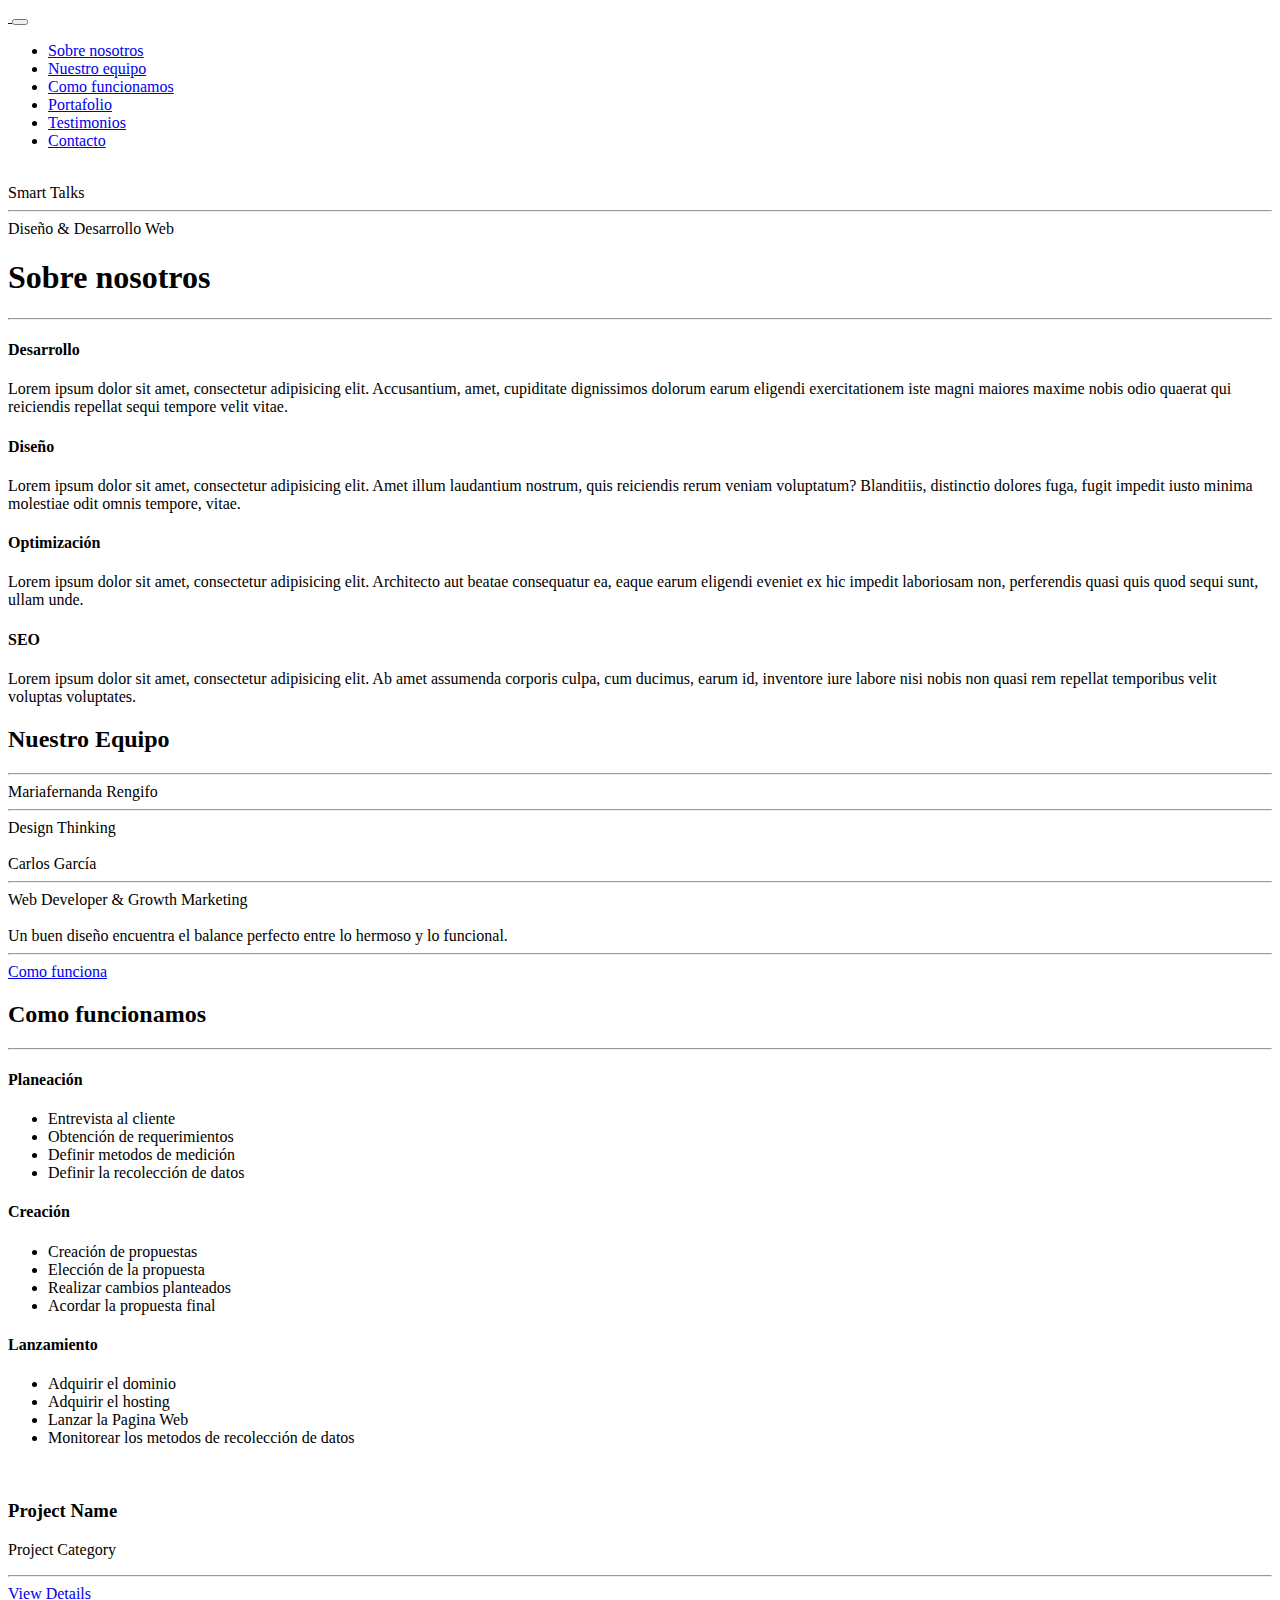
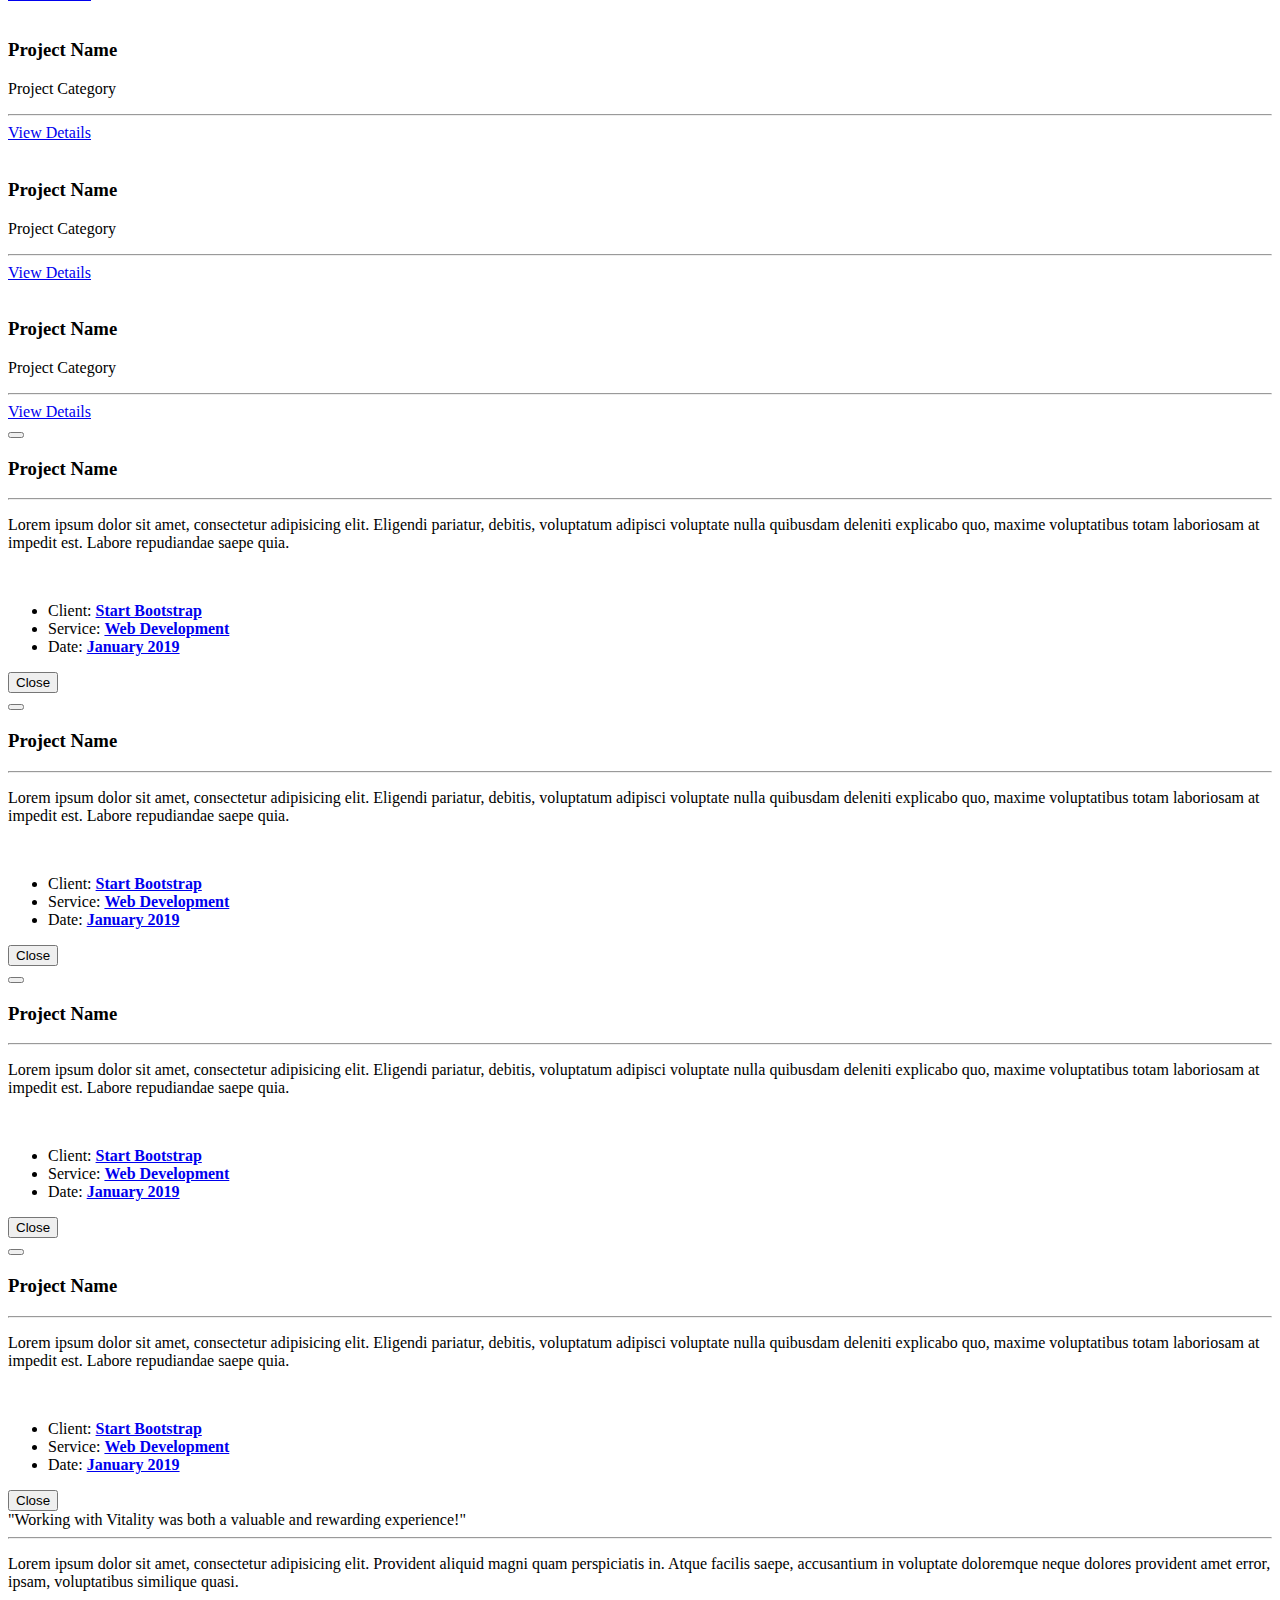
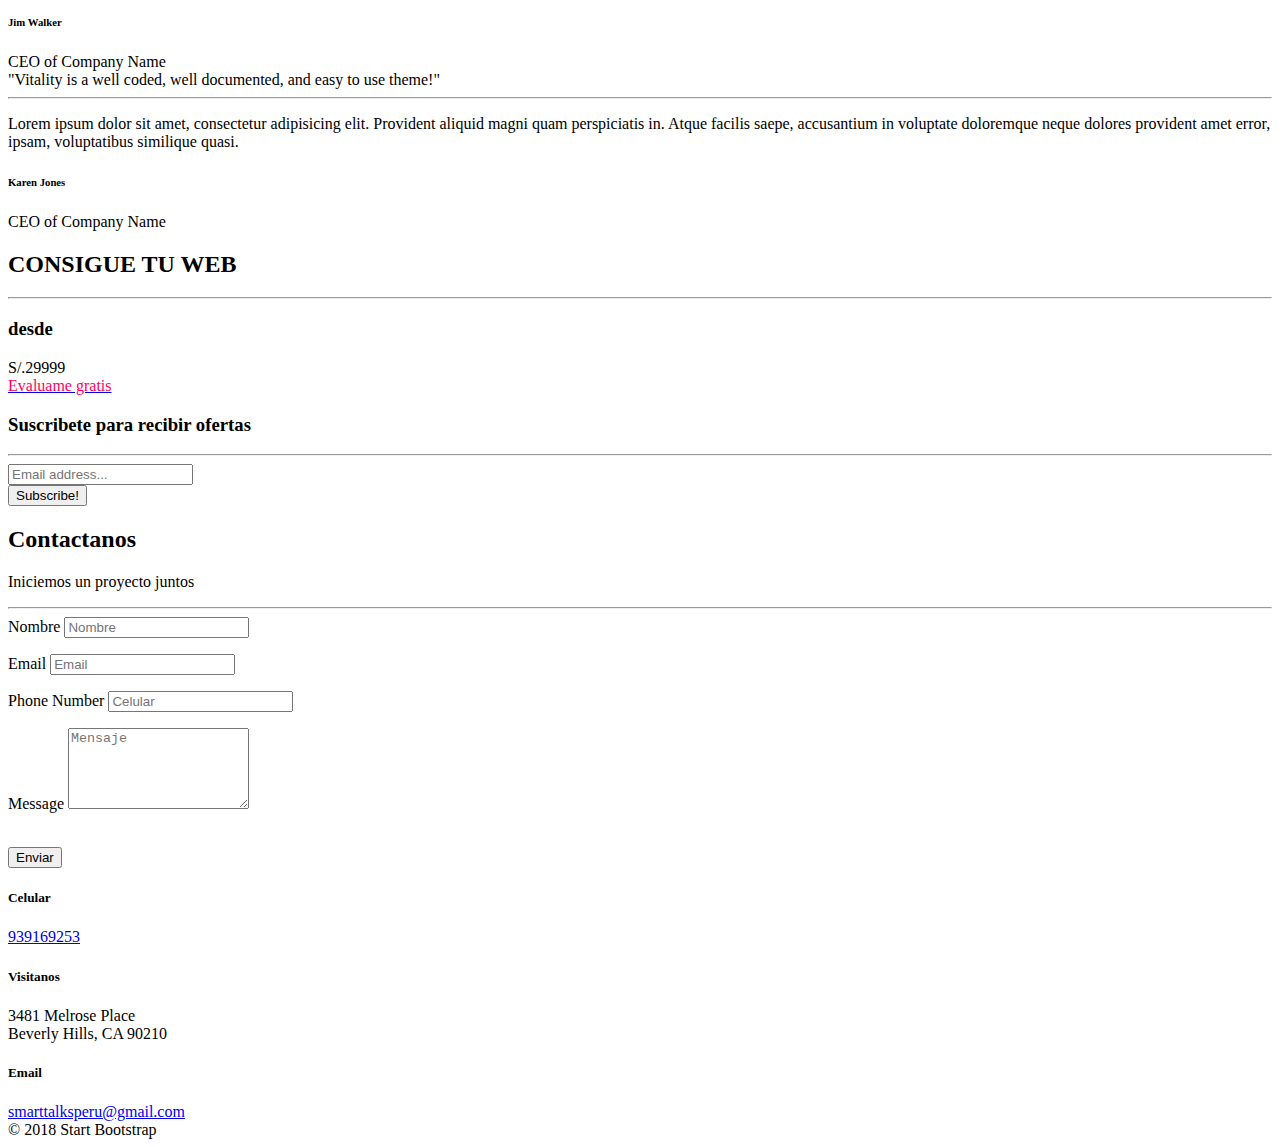
==== index.html @ e1923949 "agregando meta content and keywords" ====
<!DOCTYPE html>
<html lang="en">


<!-- Mirrored from themes.startbootstrap.com/vitality-v3.0.1/dist/ by HTTrack Website Copier/3.x [XR&CO'2014], Sat, 19 Jan 2019 02:05:37 GMT -->
<head>

  <meta charset="utf-8">
  <meta name="viewport" content="width=device-width, initial-scale=1, shrink-to-fit=no">
  <meta name="description" content="Empresa de desarrollo y diseño web">
  <meta name="keywords" content="Web,Design,Develop,Diseño,Desarrollo,Piura,Marketing">
  <meta name="author" content="Carlos Garcia">
  <!-- Google Tag Manager -->
  <script>(function(w,d,s,l,i){w[l]=w[l]||[];w[l].push({'gtm.start':
            new Date().getTime(),event:'gtm.js'});var f=d.getElementsByTagName(s)[0],
          j=d.createElement(s),dl=l!='dataLayer'?'&l='+l:'';j.async=true;j.src=
          'https://www.googletagmanager.com/gtm.js?id='+i+dl;f.parentNode.insertBefore(j,f);
  })(window,document,'script','dataLayer','GTM-N98HM96');</script>
  <!-- End Google Tag Manager -->

  <title>Smart Talks</title>
  <link rel="icon" href="img/logo-masthead.png" type="image/x-icon">
  <!-- Custom fonts for this theme -->
  <link href="fonts/fontawesome-free/css/all.min.css" rel="stylesheet">
  <link href="../../../fonts.googleapis.com/css0057.css?family=Raleway:100,100i,200,200i,300,300i,400,400i,500,500i,600,600i,700,700i,800,800i,900,900i" rel="stylesheet">
  <link href="../../../fonts.googleapis.com/cssad13.css?family=Roboto:100,100i,300,300i,400,400i,500,500i,700,700i,900,900i" rel="stylesheet">

  <!-- Plugin styles -->
  <link href="css/vendor/fancybox/jquery.fancybox.min.css" rel="stylesheet">
  <link href="css/vendor/html5-device-mockups/css/device-mockups.min.css" rel="stylesheet">
  <link href="css/vendor/slick-carousel/slick.css" rel="stylesheet">

  <!-- Custom styles for this theme -->
  <link href="css/theme-default.css" rel="stylesheet">
  <!-- Alternate color schemes: uncomment to use! -->
  <!-- <link href="css/theme-blue.css" rel="stylesheet"> -->
  <!-- <link href="css/theme-green.css" rel="stylesheet"> -->
  <!-- <link href="css/theme-yellow.css" rel="stylesheet"> -->
  <!-- <link href="css/theme-orange.css" rel="stylesheet"> -->
  <!-- <link href="css/theme-purple.css" rel="stylesheet"> -->
  <!-- <link href="css/theme-turquoise.css" rel="stylesheet"> -->
  <!-- <link href="css/theme-pink.css" rel="stylesheet"> -->
  <!-- <link href="css/theme-brown.css" rel="stylesheet"> -->


</head>

<body id="page-top">
<!-- Google Tag Manager (noscript) -->
<noscript><iframe src="https://www.googletagmanager.com/ns.html?id=GTM-N98HM96"
                  height="0" width="0" style="display:none;visibility:hidden"></iframe></noscript>
<!-- End Google Tag Manager (noscript) -->
  <!-- * * * * * * * * -->
  <!-- * Navigation * -->
  <!-- * * * * * * * * -->

  <nav class="navbar navbar-expand-lg navbar-dark fixed-top" id="navbar-main">
    <div class="container">
      <a class="navbar-brand js-scroll-trigger" href="#page-top">
        <img class="navbar-brand-logo" src="img/logo_blanco.png" alt="">
      </a>
      <button class="navbar-toggler" type="button" data-toggle="collapse" data-target="#navbarSupportedContent" aria-controls="navbarSupportedContent" aria-expanded="false" aria-label="Toggle navigation">
        <i class="fas fa-bars"></i>
      </button>
      <div class="collapse navbar-collapse" id="navbarSupportedContent">
        <ul class="navbar-nav ml-auto">
          <li class="nav-item">
            <a class="nav-link js-scroll-trigger" href="#about">Sobre nosotros</a>
          </li>
          <li class="nav-item">
            <a class="nav-link js-scroll-trigger" href="#team">Nuestro equipo</a>
          </li>
          <li class="nav-item">
            <a class="nav-link js-scroll-trigger" href="#process">Como funcionamos</a>
          </li>
          <li class="nav-item">
            <a class="nav-link js-scroll-trigger" href="#portfolio-carousel">Portafolio</a>
          </li>
          <li class="nav-item">
            <a class="nav-link js-scroll-trigger" href="#testimonials">Testimonios</a>
          </li>
          <li class="nav-item">
            <a class="nav-link js-scroll-trigger" href="#contact">Contacto</a>
          </li>

        </ul>
      </div>
    </div>
  </nav>

  <!-- * * * * * * * -->
  <!-- * Masthead * -->
  <!-- * * * * * * * -->

  <header class="masthead masthead-full text-white">
    <div class="container h-100">
      <div class="row h-100 align-items-center">
        <div class="col text-center">
          <img class="masthead-logo mb-4" src="img/logo-masthead.png" alt="">
          <div class="masthead-title text-uppercase">Smart Talks</div>
          <hr class="primary small">
          <div class="masthead-subtitle">Diseño & Desarrollo Web</div>
        </div>
      </div>
    </div>
    <div class="masthead-scroll">
      <a href="#about" class="masthead-scroll-btn js-scroll-trigger">
        <i class="fas fa-angle-down"></i>
      </a>
    </div>
  </header>

  <!-- * * * * * * * * * -->
  <!-- * About Section * -->
  <!-- * * * * * * * * * -->

  <section class="page-section text-center" id="about">
    <div class="container-fluid">
      <h1 class="page-section-heading text-uppercase">Sobre nosotros</h1>
      <p class="lead"></p>
      <hr class="primary small mb-5">
      <div class="row">
        <div class="col-md-6 col-xl-3 px-md-5 mb-4 mb-xl-0">
          <i class="fas fa-code fa-4x mb-3"></i>
          <h4 class="text-uppercase">Desarrollo</h4>
          <p>Lorem ipsum dolor sit amet, consectetur adipisicing elit. Accusantium, amet, cupiditate dignissimos dolorum earum eligendi exercitationem iste magni maiores maxime nobis odio quaerat qui reiciendis repellat sequi tempore velit vitae.</p>
        </div>
        <div class="col-md-6 col-xl-3 px-md-5 mb-4 mb-xl-0">
          <i class="fas fa-edit fa-4x mb-3"></i>
          <h4 class="text-uppercase">Diseño</h4>
          <p>Lorem ipsum dolor sit amet, consectetur adipisicing elit. Amet illum laudantium nostrum, quis reiciendis rerum veniam voluptatum? Blanditiis, distinctio dolores fuga, fugit impedit iusto minima molestiae odit omnis tempore, vitae.</p>
        </div>
        <div class="col-md-6 col-xl-3 px-md-5 mb-4 mb-xl-0">
          <i class="fas fa-mobile fa-4x mb-3"></i>
          <h4 class="text-uppercase">Optimización</h4>
          <p>Lorem ipsum dolor sit amet, consectetur adipisicing elit. Architecto aut beatae consequatur ea, eaque earum eligendi eveniet ex hic impedit laboriosam non, perferendis quasi quis quod sequi sunt, ullam unde.</p>
        </div>
        <div class="col-md-6 col-xl-3 px-md-5">
          <i class="fas fa-heart fa-4x mb-3"></i>
          <h4 class="text-uppercase">SEO</h4>
          <p>Lorem ipsum dolor sit amet, consectetur adipisicing elit. Ab amet assumenda corporis culpa, cum ducimus, earum id, inventore iure labore nisi nobis non quasi rem repellat temporibus velit voluptas voluptates.</p>
        </div>
      </div>
    </div>
  </section>

  <!-- * * * * * * * * * * * * * * -->
  <!-- * Team Section - Carousel * -->
  <!-- * * * * * * * * * * * * * * -->

  <section class="page-section text-center bg-light" id="team">
    <div class="container">
      <h2 class="page-section-heading text-uppercase">Nuestro Equipo</h2>
      <p class="lead m-0"></p>
      <hr class="primary small mb-5">
      <div class="carousel-team">
        <!-- Team Carousel - Item 1 -->
        <div class="carousel-team-item">
          <div class="carousel-team-item-content d-flex align-items-center justify-content-center">
            <div class="text-center p-3">
              <div class="h4 text-uppercase">Mariafernanda Rengifo</div>
              <hr class="primary my-2">
              <div class="mb-2">Design Thinking</div>
              <!-- Social Links -->
              <div>
                <a class="mx-1" href="#">
                  <i class="fab fa-facebook fa-fw"></i>
                </a>
                <a class="mx-1" href="#">
                  <i class="fab fa-twitter-square fa-fw"></i>
                </a>
                <a class="mx-1" href="#">
                  <i class="fab fa-linkedin fa-fw"></i>
                </a>
              </div>
            </div>
          </div>
          <div class="overlay"></div>
          <!-- Team Member Image -->
          <img class="img-fluid" src="img/team/mariafernandarengifo.jpeg" alt="">
        </div>
        <!-- Team Carousel - Item 2 -->
        <div class="carousel-team-item">
          <div class="carousel-team-item-content d-flex align-items-center justify-content-center">
            <div class="text-center p-3">
              <div class="h4 text-uppercase">Carlos García</div>
              <hr class="primary my-2">
              <div class="mb-2">Web Developer & Growth Marketing</div>
              <!-- Social Links -->
              <div>
                <a class="mx-1" href="#">
                  <i class="fab fa-facebook fa-fw"></i>
                </a>
                <a class="mx-1" href="#">
                  <i class="fab fa-twitter-square fa-fw"></i>
                </a>
                <a class="mx-1" href="#">
                  <i class="fab fa-linkedin fa-fw"></i>
                </a>
              </div>
            </div>
          </div>
          <div class="overlay"></div>
          <!-- Team Member Image -->
          <img class="img-fluid" src="img/team/Carlosgarcia.jpg" alt="">
        </div>

      </div>
    </div>
  </section>

  <!-- * * * * * * * * * * * * * * -->
  <!-- * Callout Section - Full * -->
  <!-- * * * * * * * * * * * * * * -->

  <section class="callout callout-full">
    <div class="container h-100">
      <div class="row h-100 align-items-center justify-content-center">
        <div class="col-xl-10 text-center">
          <div class="callout-text text-white">Un buen <span class="text-primary">diseño</span> encuentra el balance perfecto entre lo <span class="text-primary">hermoso</span> y lo <span class="text-primary">funcional</span>.</div>
          <hr class="primary small mb-5">
          <a class="btn btn-outline-light js-scroll-trigger" href="#process">Como funciona</a>
        </div>
      </div>
    </div>
  </section>

  <!-- * * * * * * * * * * -->
  <!-- * Process Section * -->
  <!-- * * * * * * * * * * -->

  <section class="page-section" id="process">
    <div class="container">
      <h2 class="page-section-heading text-uppercase text-center">Como funcionamos</h2>
      <p class="lead m-0 text-center"></p>
      <hr class="primary small mb-5">
      <div class="row">
        <div class="col-lg-4 mb-5 mb-lg-0">
          <!-- Process Column 1 -->
          <div class="process-list">
            <div class="process-list-icon">
              <i class="fas fa-drafting-compass"></i>
            </div>
            <div class="process-list-content">
              <h4 class="text-uppercase mb-3">Planeación</h4>
              <ul>
                <li>Entrevista al cliente</li>
                <li>Obtención de requerimientos</li>
                <li>Definir metodos de medición</li>
                <li>Definir la recolección de datos</li>
              </ul>
            </div>
          </div>
        </div>
        <div class="col-lg-4 mb-5 mb-lg-0">
          <!-- Process Column 2 -->
          <div class="process-list">
            <div class="process-list-icon">
              <i class="fas fa-pencil-ruler"></i>
            </div>
            <div class="process-list-content">
              <h4 class="text-uppercase mb-3">Creación</h4>
              <ul>
                <li>Creación de propuestas</li>
                <li>Elección de la propuesta</li>
                <li>Realizar cambios planteados</li>
                <li>Acordar la propuesta final</li>
              </ul>
            </div>
          </div>
        </div>
        <div class="col-lg-4">
          <!-- Process Column 3 -->
          <div class="process-list">
            <div class="process-list-icon">
              <i class="fas fa-rocket"></i>
            </div>
            <div class="process-list-content">
              <h4 class="text-uppercase mb-3">Lanzamiento</h4>
              <ul>
                <li>Adquirir el dominio</li>
                <li>Adquirir el hosting</li>
                <li>Lanzar la Pagina Web</li>
                <li>Monitorear los metodos de recolección de datos</li>
              </ul>
            </div>
          </div>
        </div>
      </div>
    </div>
  </section>

  <!-- * * * * * * * * * * * * * * * * * -->
  <!-- * Portfolio Section - Carousel * -->
  <!-- * * * * * * * * * * * * * * * * * -->

  <section id="portfolio-carousel">
    <div class="carousel-portfolio">
      <!-- Portfolio Carousel - Item 1 -->
      <div class="carousel-portfolio-item first-item bg-dark text-center text-lg-left">
        <div class="container h-100">
          <div class="row h-100 align-items-center">
            <div class="col-lg-6 col-xl-8">
              <div class="device-wrapper mb-3 mb-lg-0">
                <div class="device" data-device="MacbookPro" data-orientation="portrait" data-color="black">
                  <div class="screen">
                    <!-- Carousel Image -->
                    <img class="img-fluid" src="img/portfolio/carousel/item-1-img.jpg" alt="">
                  </div>
                </div>
              </div>
            </div>
            <div class="col-lg-6 col-xl-4">
              <h3 class="text-uppercase m-0">Project Name</h3>
              <p class="mb-0">Project Category</p>
              <hr class="primary small ml-lg-0 mb-4">
              <a data-toggle="modal" data-target="#portfolio-modal-1" href="javascript:;" class="btn btn-outline-light">View Details
                <i class="fas fa-long-arrow-alt-right"></i>
              </a>
            </div>
          </div>
        </div>
      </div>
      <!-- Portfolio Carousel - Item 2 -->
      <div class="carousel-portfolio-item second-item text-center text-lg-left">
        <div class="container h-100">
          <div class="row h-100 align-items-center">
            <div class="col-lg-6 col-xl-8">
              <div class="device-wrapper mb-3 mb-lg-0">
                <div class="device" data-device="MacbookPro" data-orientation="portrait" data-color="black">
                  <div class="screen">
                    <!-- Carousel Image -->
                    <img class="img-fluid" src="img/portfolio/carousel/item-2-img.jpg" alt="">
                  </div>
                </div>
              </div>
            </div>
            <div class="col-lg-6 col-xl-4">
              <h3 class="text-uppercase m-0">Project Name</h3>
              <p class="mb-0">Project Category</p>
              <hr class="primary small ml-lg-0 mb-4">
              <a data-toggle="modal" data-target="#portfolio-modal-2" href="javascript:;" class="btn btn-outline-light">View Details
                <i class="fas fa-long-arrow-alt-right"></i>
              </a>
            </div>
          </div>
        </div>
      </div>
      <!-- Portfolio Carousel - Item 3 -->
      <div class="carousel-portfolio-item third-item text-center text-lg-left">
        <div class="container h-100">
          <div class="row h-100 align-items-center">
            <div class="col-lg-6 col-xl-8">
              <div class="device-wrapper mb-3 mb-lg-0">
                <div class="device" data-device="MacbookPro" data-orientation="portrait" data-color="black">
                  <div class="screen">
                    <!-- Carousel Image -->
                    <img class="img-fluid" src="img/portfolio/carousel/item-3-img.jpg" alt="">
                  </div>
                </div>
              </div>
            </div>
            <div class="col-lg-6 col-xl-4">
              <h3 class="text-uppercase m-0">Project Name</h3>
              <p class="mb-0">Project Category</p>
              <hr class="primary small ml-lg-0 mb-4">
              <a data-toggle="modal" data-target="#portfolio-modal-3" href="javascript:;" class="btn btn-outline-light">View Details
                <i class="fas fa-long-arrow-alt-right"></i>
              </a>
            </div>
          </div>
        </div>
      </div>
      <!-- Portfolio Carousel - Item 4 -->
      <div class="carousel-portfolio-item fourth-item text-center text-lg-left">
        <div class="container h-100">
          <div class="row h-100 align-items-center">
            <div class="col-lg-6 col-xl-8">
              <div class="device-wrapper mb-3 mb-lg-0">
                <div class="device" data-device="MacbookPro" data-orientation="portrait" data-color="black">
                  <div class="screen">
                    <!-- Carousel Image -->
                    <img class="img-fluid" src="img/portfolio/carousel/item-4-img.jpg" alt="">
                  </div>
                </div>
              </div>
            </div>
            <div class="col-lg-6 col-xl-4">
              <h3 class="text-uppercase m-0">Project Name</h3>
              <p class="mb-0">Project Category</p>
              <hr class="primary small ml-lg-0 mb-4">
              <a data-toggle="modal" data-target="#portfolio-modal-4" href="javascript:;" class="btn btn-outline-light">View Details
                <i class="fas fa-long-arrow-alt-right"></i>
              </a>
            </div>
          </div>
        </div>
      </div>
    </div>
  </section>

  <!-- Portfolio Modal - 1 -->
  <div class="modal fade portfolio-modal" id="portfolio-modal-1" tabindex="-1" role="dialog" aria-labelledby="exampleModalLabel" aria-hidden="true">
    <div class="modal-dialog" role="document">
      <div class="modal-content">
        <div class="modal-header">
          <button type="button" class="close" data-dismiss="modal" aria-label="Close">
            <i class="fas fa-times"></i>
          </button>
        </div>
        <div class="modal-body text-center">
          <div class="container">
            <div class="row">
              <div class="col-xl-8 mx-auto">
                <h3 class="text-uppercase portfolio-modal-heading">Project Name</h3>
                <hr class="primary small">
                <p class="m-0">Lorem ipsum dolor sit amet, consectetur adipisicing elit. Eligendi pariatur, debitis, voluptatum adipisci voluptate nulla quibusdam deleniti explicabo quo, maxime voluptatibus totam laboriosam at impedit est. Labore repudiandae saepe quia.</p>
                <div class="device-wrapper my-5">
                  <div class="device" data-device="MacbookPro" data-orientation="portrait" data-color="black">
                    <div class="screen">
                      <!-- Screen Image -->
                      <img class="img-fluid" src="img/portfolio/carousel/item-1-img.jpg" alt="">
                    </div>
                  </div>
                </div>
                <ul class="list-unstyled mb-5">
                  <li class="list-unstyled-item">
                    Client: <strong><a class="text-white" href="#">Start Bootstrap</a></strong>
                  </li>
                  <li class="list-unstyled-item">
                    Service: <strong><a class="text-white" href="#">Web Development</a></strong>
                  </li>
                  <li class="list-unstyled-item">
                    Date: <strong><a class="text-white" href="#">January 2019</a></strong>
                  </li>
                </ul>
                <button type="button" class="btn btn-light" data-dismiss="modal">
                  <i class="fas fa-times"></i>
                  Close</button>
              </div>
            </div>
          </div>
        </div>
      </div>
    </div>
  </div>

  <!-- Portfolio Modal - 2 -->
  <div class="modal fade portfolio-modal" id="portfolio-modal-2" tabindex="-1" role="dialog" aria-labelledby="exampleModalLabel" aria-hidden="true">
    <div class="modal-dialog" role="document">
      <div class="modal-content">
        <div class="modal-header">
          <button type="button" class="close" data-dismiss="modal" aria-label="Close">
            <i class="fas fa-times"></i>
          </button>
        </div>
        <div class="modal-body text-center">
          <div class="container">
            <div class="row">
              <div class="col-xl-8 mx-auto">
                <h3 class="text-uppercase portfolio-modal-heading">Project Name</h3>
                <hr class="primary small">
                <p class="m-0">Lorem ipsum dolor sit amet, consectetur adipisicing elit. Eligendi pariatur, debitis, voluptatum adipisci voluptate nulla quibusdam deleniti explicabo quo, maxime voluptatibus totam laboriosam at impedit est. Labore repudiandae saepe quia.</p>
                <div class="device-wrapper my-5">
                  <div class="device" data-device="MacbookPro" data-orientation="portrait" data-color="black">
                    <div class="screen">
                      <!-- Screen Image -->
                      <img class="img-fluid" src="img/portfolio/carousel/item-2-img.jpg" alt="">
                    </div>
                  </div>
                </div>
                <ul class="list-unstyled mb-5">
                  <li class="list-unstyled-item">
                    Client: <strong><a class="text-white" href="#">Start Bootstrap</a></strong>
                  </li>
                  <li class="list-unstyled-item">
                    Service: <strong><a class="text-white" href="#">Web Development</a></strong>
                  </li>
                  <li class="list-unstyled-item">
                    Date: <strong><a class="text-white" href="#">January 2019</a></strong>
                  </li>
                </ul>
                <button type="button" class="btn btn-light" data-dismiss="modal">
                  <i class="fas fa-times"></i>
                  Close</button>
              </div>
            </div>
          </div>
        </div>
      </div>
    </div>
  </div>

  <!-- Portfolio Modal - 3 -->
  <div class="modal fade portfolio-modal" id="portfolio-modal-3" tabindex="-1" role="dialog" aria-labelledby="exampleModalLabel" aria-hidden="true">
    <div class="modal-dialog" role="document">
      <div class="modal-content">
        <div class="modal-header">
          <button type="button" class="close" data-dismiss="modal" aria-label="Close">
            <i class="fas fa-times"></i>
          </button>
        </div>
        <div class="modal-body text-center">
          <div class="container">
            <div class="row">
              <div class="col-xl-8 mx-auto">
                <h3 class="text-uppercase portfolio-modal-heading">Project Name</h3>
                <hr class="primary small">
                <p class="m-0">Lorem ipsum dolor sit amet, consectetur adipisicing elit. Eligendi pariatur, debitis, voluptatum adipisci voluptate nulla quibusdam deleniti explicabo quo, maxime voluptatibus totam laboriosam at impedit est. Labore repudiandae saepe quia.</p>
                <div class="device-wrapper my-5">
                  <div class="device" data-device="MacbookPro" data-orientation="portrait" data-color="black">
                    <div class="screen">
                      <!-- Screen Image -->
                      <img class="img-fluid" src="img/portfolio/carousel/item-3-img.jpg" alt="">
                    </div>
                  </div>
                </div>
                <ul class="list-unstyled mb-5">
                  <li class="list-unstyled-item">
                    Client: <strong><a class="text-white" href="#">Start Bootstrap</a></strong>
                  </li>
                  <li class="list-unstyled-item">
                    Service: <strong><a class="text-white" href="#">Web Development</a></strong>
                  </li>
                  <li class="list-unstyled-item">
                    Date: <strong><a class="text-white" href="#">January 2019</a></strong>
                  </li>
                </ul>
                <button type="button" class="btn btn-light" data-dismiss="modal">
                  <i class="fas fa-times"></i>
                  Close</button>
              </div>
            </div>
          </div>
        </div>
      </div>
    </div>
  </div>

  <!-- Portfolio Modal - 4 -->
  <div class="modal fade portfolio-modal" id="portfolio-modal-4" tabindex="-1" role="dialog" aria-labelledby="exampleModalLabel" aria-hidden="true">
    <div class="modal-dialog" role="document">
      <div class="modal-content">
        <div class="modal-header">
          <button type="button" class="close" data-dismiss="modal" aria-label="Close">
            <i class="fas fa-times"></i>
          </button>
        </div>
        <div class="modal-body text-center">
          <div class="container">
            <div class="row">
              <div class="col-xl-8 mx-auto">
                <h3 class="text-uppercase portfolio-modal-heading">Project Name</h3>
                <hr class="primary small">
                <p class="m-0">Lorem ipsum dolor sit amet, consectetur adipisicing elit. Eligendi pariatur, debitis, voluptatum adipisci voluptate nulla quibusdam deleniti explicabo quo, maxime voluptatibus totam laboriosam at impedit est. Labore repudiandae saepe quia.</p>
                <div class="device-wrapper my-5">
                  <div class="device" data-device="MacbookPro" data-orientation="portrait" data-color="black">
                    <div class="screen">
                      <!-- Screen Image -->
                      <img class="img-fluid" src="img/portfolio/carousel/item-4-img.jpg" alt="">
                    </div>
                  </div>
                </div>
                <ul class="list-unstyled mb-5">
                  <li class="list-unstyled-item">
                    Client: <strong><a class="text-white" href="#">Start Bootstrap</a></strong>
                  </li>
                  <li class="list-unstyled-item">
                    Service: <strong><a class="text-white" href="#">Web Development</a></strong>
                  </li>
                  <li class="list-unstyled-item">
                    Date: <strong><a class="text-white" href="#">January 2019</a></strong>
                  </li>
                </ul>
                <button type="button" class="btn btn-light" data-dismiss="modal">
                  <i class="fas fa-times"></i>
                  Close</button>
              </div>
            </div>
          </div>
        </div>
      </div>
    </div>
  </div>

  <!-- * * * * * * * * * * * * * * * -->
  <!-- * Portfolio Section - Grid * -->
  <!-- * * * * * * * * * * * * * * * -->



  <!-- * * * * * * * * * * * * * -->
  <!-- * Testimonials Section * -->
  <!-- * * * * * * * * * * * * * -->

  <section class="page-section bg-light" id="testimonials">
    <div class="container">
      <div class="row">
        <div class="col-lg-10 mx-auto">
          <div class="carousel-testimonials">
            <!-- Testimonials Carousel - Item 1 -->
            <div class="carousel-testimonials-item text-center">
              <div class="carousel-testimonials-item-content">
                <div class="h4 text-uppercase quote">"Working with Vitality was both a valuable and rewarding experience!"</div>
                <hr class="primary small">
                <p class="mb-4">Lorem ipsum dolor sit amet, consectetur adipisicing elit. Provident aliquid magni quam perspiciatis in. Atque facilis saepe, accusantium in voluptate doloremque neque dolores provident amet error, ipsam, voluptatibus similique quasi.</p>
                <h6 class="text-uppercase name mb-0">Jim Walker</h6>
                <div class="small">CEO of Company Name</div>
              </div>
            </div>
            <!-- Testimonials Carousel - Item 2 -->
            <div class="carousel-testimonials-item text-center">
              <div class="carousel-testimonials-item-content">
                <div class="h4 text-uppercase quote">"Vitality is a well coded, well documented, and easy to use theme!"</div>
                <hr class="primary small">
                <p class="mb-4">Lorem ipsum dolor sit amet, consectetur adipisicing elit. Provident aliquid magni quam perspiciatis in. Atque facilis saepe, accusantium in voluptate doloremque neque dolores provident amet error, ipsam, voluptatibus similique quasi.</p>
                <h6 class="text-uppercase name mb-0">Karen Jones</h6>
                <div class="small">CEO of Company Name</div>
              </div>
            </div>
          </div>
        </div>
      </div>
    </div>
  </section>

   <section ID="pricing">
    <div class="container">
      <h2 class="pricing-title text-center text-white">CONSIGUE TU WEB</h2>

      <hr class="primary small mb-5">
      <h3 class="text-white-50 text-center">desde</h3>
      <div class="text-center">
        <span class="price-money">S/.</span><span class="price-integer">299</span><span class="price-decimal">99</span>
      </div>
      <div class="text-center">
        <a class="btn btn-outline-light js-scroll-trigger" href="#contact"><span style="color: #FF0062">Evaluame gratis</span></a>
      </div>

    </div>
  </section>
  <!-- * * * * * * * * * * * * * * * -->
  <!-- * Callout Section - Signup * -->
  <!-- * * * * * * * * * * * * * * * -->

  <section class="page-section bg-black">
    <div class="container">
      <h3 class="text-uppercase mb-0 text-center text-white">Suscribete para recibir ofertas</h3>
      <hr class="primary small mb-4">
      <div class="row">
        <div class="col-lg-10 col-xl-8 mx-auto">
          <!-- MailChimp Signup Form -->
          <div id="mc_embed_signup">
            <!-- Replace the form action in the line below with your MailChimp embed action! Visit the documentation for additional instructions! -->
            <form role="form" action="http://startbootstrap.us3.list-manage.com/subscribe/post?u=531af730d8629808bd96cf489&amp;id=afb284632f" method="post" id="mc-embedded-subscribe-form" name="mc-embedded-subscribe-form" target="_blank" novalidate="novalidate">
              <div class="input-group">
                <input type="email" name="EMAIL" class="form-control" id="mce-EMAIL" placeholder="Email address...">
                <div class="input-group-append">
                  <button type="submit" name="subscribe" id="mc-embedded-subscribe" class="btn btn-primary">Subscribe!</button>
                </div>
              </div>
              <div id="mce-responses">
                <div class="response" id="mce-error-response" style="display:none"></div>
                <div class="response" id="mce-success-response" style="display:none"></div>
              </div>
            </form>
          </div>
          <!-- End MailChimp Signup Form -->
        </div>
      </div>
    </div>
  </section>

  <!-- * * * * * * * * * * -->
  <!-- * Contact Section * -->
  <!-- * * * * * * * * * * -->

  <section class="page-section" id="contact">
    <div class="container">
      <div class="row">
        <div class="col-lg-10 col-xl-8 mx-auto">
          <h2 class="page-section-heading text-uppercase text-center">Contactanos</h2>
          <p class="lead m-0 text-center">Iniciemos un proyecto juntos</p>
          <hr class="primary small mb-5">
          <form name="sentMessage" id="contactForm" novalidate="novalidate">
            <div class="row control-group">
              <div class="form-group col-12 floating-label-form-group controls">
                <label>Nombre</label>
                <input type="text" class="form-control" placeholder="Nombre" id="name" required="required" data-validation-required-message="Please enter your name.">
                <p class="help-block text-danger"></p>
              </div>
            </div>
            <div class="row control-group">
              <div class="form-group col-12 floating-label-form-group controls">
                <label>Email</label>
                <input type="email" class="form-control" placeholder="Email" id="email" required="required" data-validation-required-message="Please enter your email address.">
                <p class="help-block text-danger"></p>
              </div>
            </div>
            <div class="row control-group">
              <div class="form-group col-12 floating-label-form-group controls">
                <label>Phone Number</label>
                <input type="tel" class="form-control" placeholder="Celular" id="phone" required="required" data-validation-required-message="Please enter your phone number.">
                <p class="help-block text-danger"></p>
              </div>
            </div>
            <div class="row control-group">
              <div class="form-group col-12 floating-label-form-group controls">
                <label>Message</label>
                <textarea rows="5" class="form-control" placeholder="Mensaje" id="message" required="required" data-validation-required-message="Please enter a message."></textarea>
                <p class="help-block text-danger"></p>
              </div>
            </div>
            <br>
            <div id="success"></div>
            <div class="row">
              <div class="form-group col-12">
                <button type="submit" class="btn btn-outline-primary">Enviar</button>
              </div>
            </div>
          </form>
        </div>
      </div>
    </div>
  </section>

  <!-- * * * * * * * * * * * * * * * -->
  <!-- * Callout Section - Button * -->
  <!-- * * * * * * * * * * * * * * * -->


  <!-- * * * * * * -->
  <!-- * Footer * -->
  <!-- * * * * * * -->

  <footer class="footer text-center text-white-50">
    <div class="container">
      <div class="row">
        <div class="col-lg-4 mb-5 mb-lg-0">
          <h5 class="text-uppercase">
          <i class="fas fa-mobile-alt fa-fw"></i>
          Celular
        </h5>
          <a class="text-white-50" href="#">939169253</a>
        </div>
        <div class="col-lg-4 mb-5 mb-lg-0">
          <h5 class="text-uppercase">
          <i class="fas fa-map-marker-alt fa-fw"></i>
          Visitanos</h5>
          <div>
            3481 Melrose Place
            <br>
            Beverly Hills, CA 90210
          </div>
        </div>
        <div class="col-lg-4">
          <h5 class="text-uppercase">
          <i class="fas fa-envelope fa-fw"></i>
          Email
        </h5>
          <!-- Make sure to change the mailto address below! -->
          <a class="text-white-50" href="mailto:smarttalksperu@gmail.com">smarttalksperu@gmail.com</a>
        </div>
      </div>
      <div class="footer-social">
        <!-- Footer Social Link - Facebook -->
        <a class="px-3 text-white-50" href="#">
          <i class="fab fa-facebook-f fa-2x fa-fw"></i>
        </a>
        <!-- Footer Social Link - Twitter -->
        <a class="px-3 text-white-50" href="#">
          <i class="fab fa-twitter fa-2x fa-fw"></i>
        </a>
        <!-- Footer Social Link - LinkedIn -->
        <a class="px-3 text-white-50" href="#">
          <i class="fab fa-linkedin-in fa-2x fa-fw"></i>
        </a>
      </div>
      <div class="footer-copyright">
        &copy; 2018 Start Bootstrap
      </div>
    </div>
  </footer>

  <!-- Bootstrap core JavaScript -->
  <script src="js/vendor/jquery/jquery.min.js"></script>
  <script src="js/vendor/bootstrap/bootstrap.bundle.min.js"></script>

  <!-- Plugin JavaScript -->
  <script src="js/vendor/fancybox/jquery.fancybox.min.js"></script>
  <script src="js/vendor/jquery-easing/jquery.easing.min.js"></script>
  <script src="js/vendor/slick-carousel/slick.min.js"></script>

  <!-- Custom scripts for this theme -->
  <script src="js/contact.js"></script>
  <script src="js/validation.js"></script>
  <script src="js/core.js"></script>

</body>


<!-- Mirrored from themes.startbootstrap.com/vitality-v3.0.1/dist/ by HTTrack Website Copier/3.x [XR&CO'2014], Sat, 19 Jan 2019 02:09:23 GMT -->
</html>
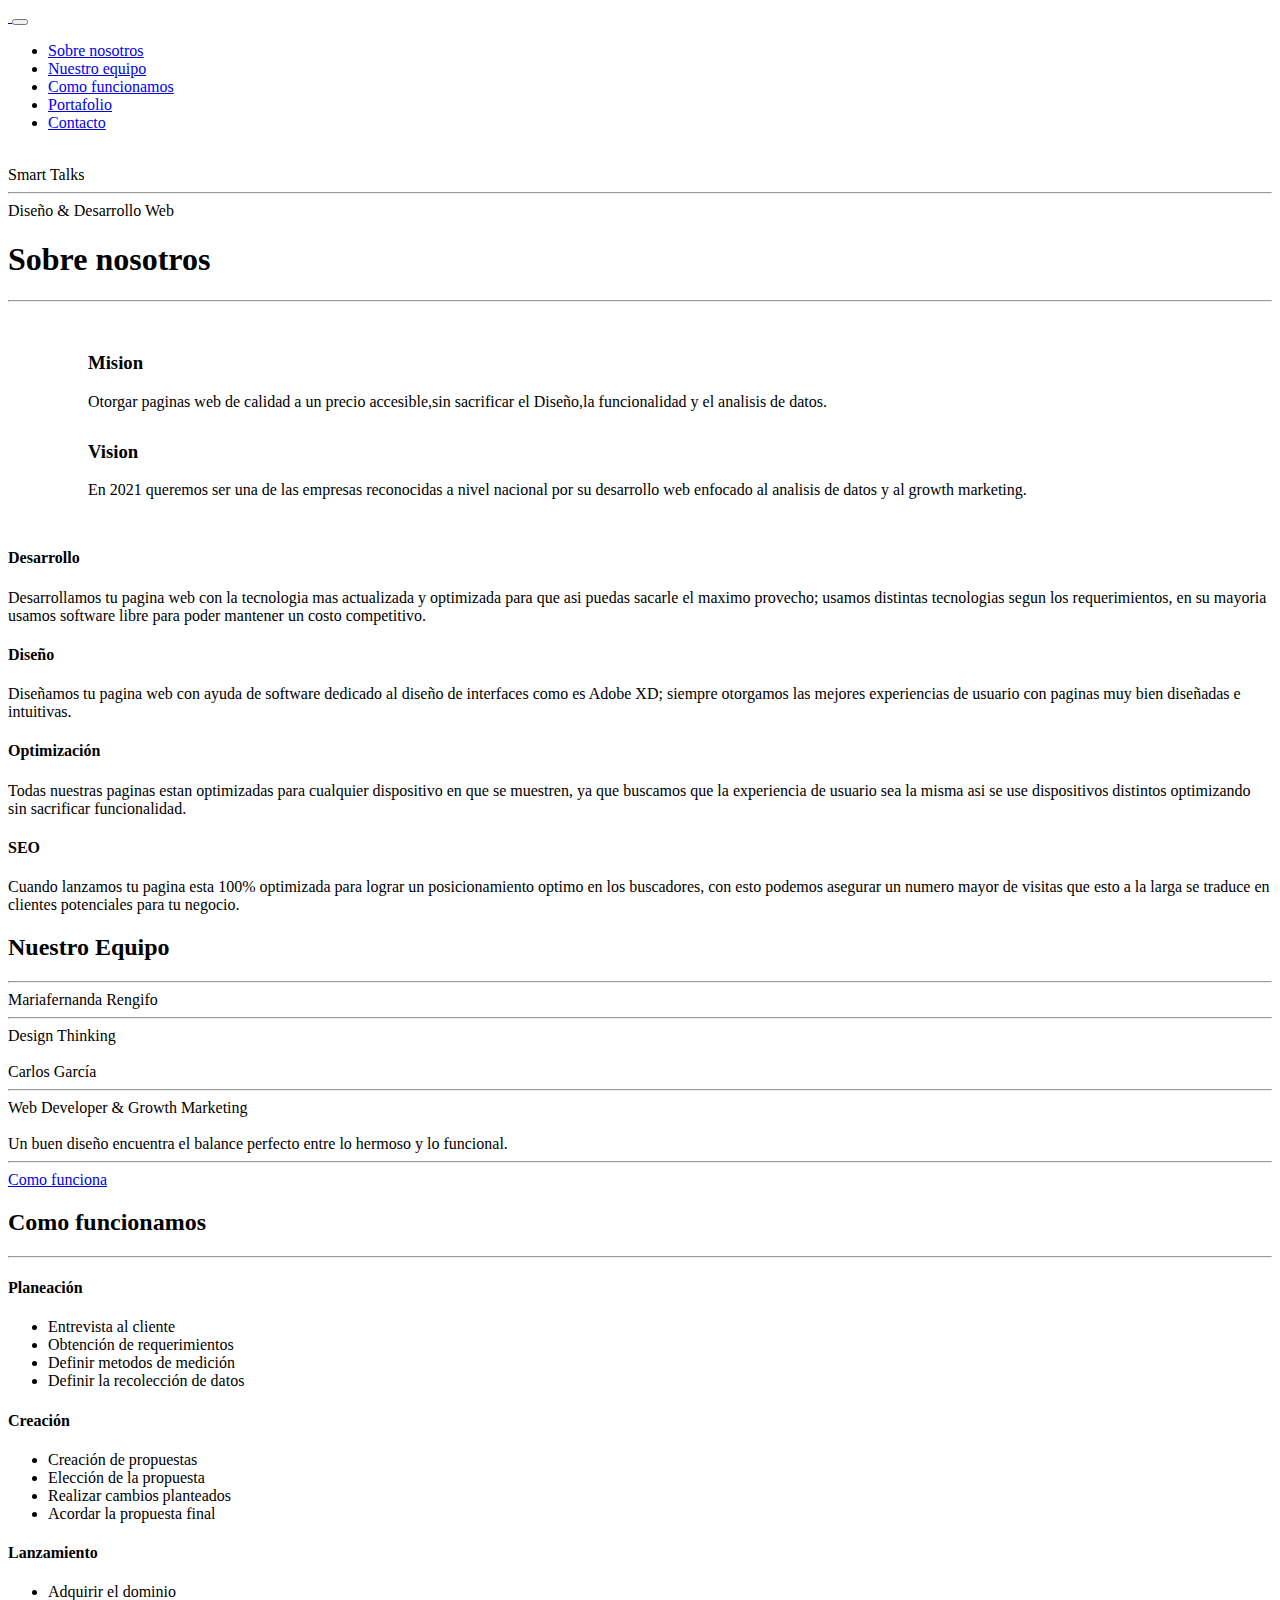
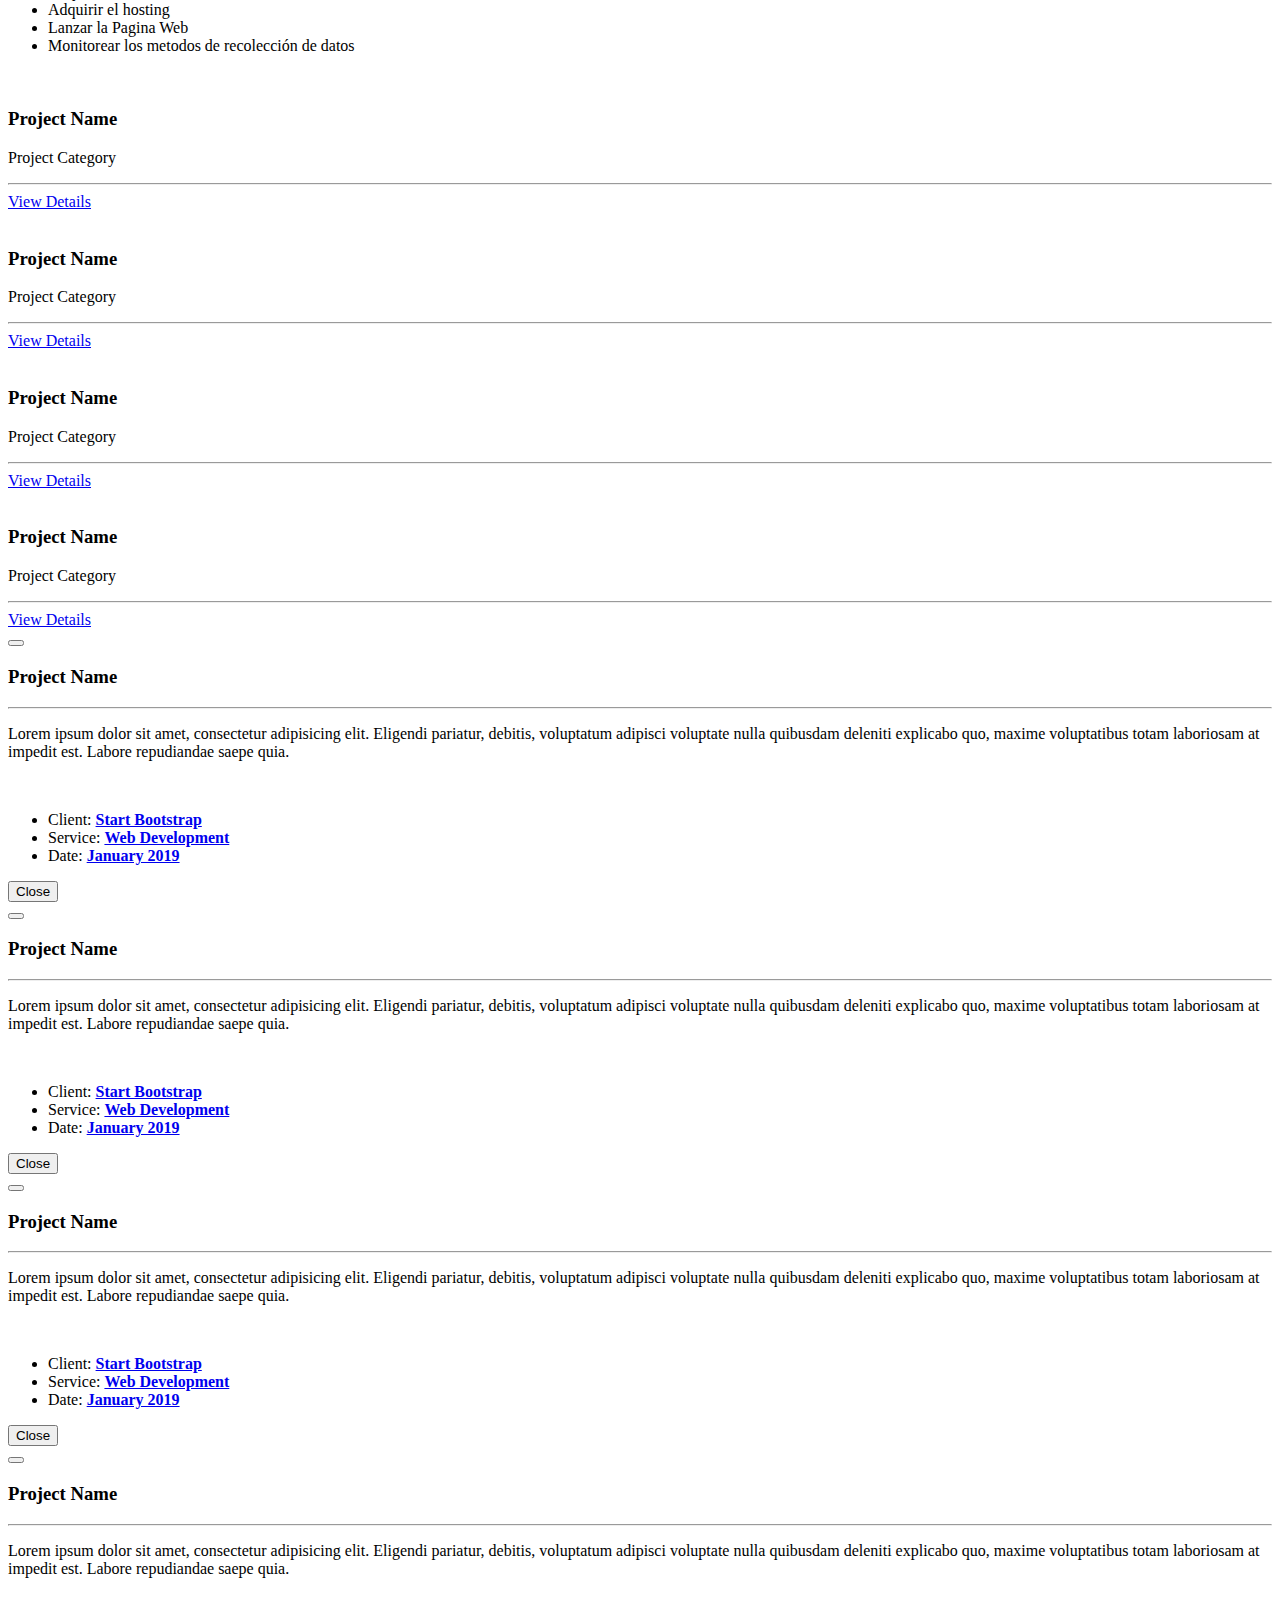
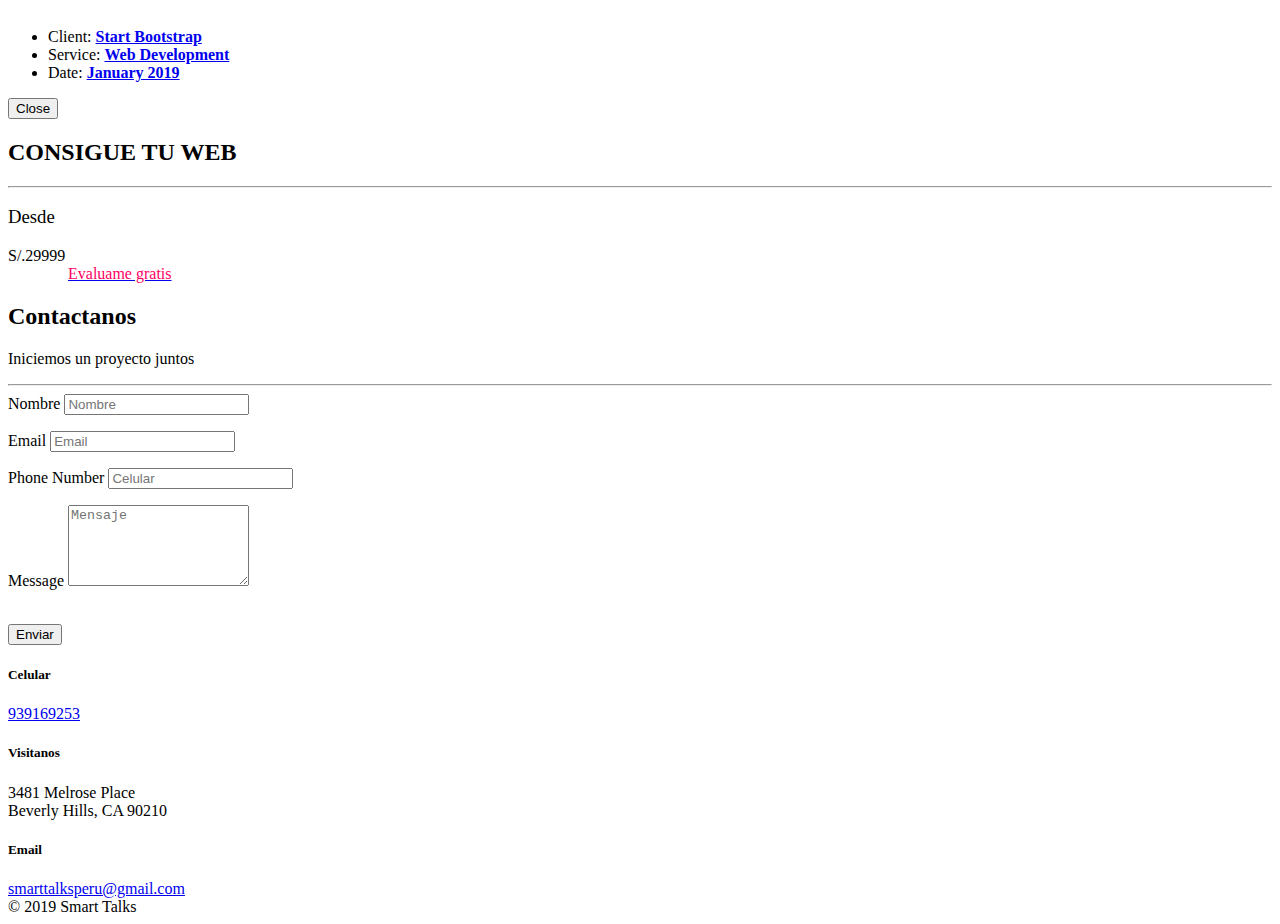
==== commit ec26b245: "other keywords" ====
--- a/index.html
+++ b/index.html
@@ -7,8 +7,8 @@
 
   <meta charset="utf-8">
   <meta name="viewport" content="width=device-width, initial-scale=1, shrink-to-fit=no">
-  <meta name="description" content="Empresa de desarrollo y diseño web">
-  <meta name="keywords" content="Web,Design,Develop,Diseño,Desarrollo,Piura,Marketing">
+  <meta name="description" content="Smart Talks Perú es una empresa de desarrollo y diseño web. Que tiene como fuerte el anilisis de datos y el growth marketing">
+  <meta name="keywords" content="Growth hacking,Growth Marketing,SEO">
   <meta name="author" content="Carlos Garcia">
   <!-- Google Tag Manager -->
   <script>(function(w,d,s,l,i){w[l]=w[l]||[];w[l].push({'gtm.start':
@@ -76,7 +76,7 @@
           <li class="nav-item">
             <a class="nav-link js-scroll-trigger" href="#portfolio-carousel">Portafolio</a>
           </li>
-          <li class="nav-item">
+          <li class="nav-item" style="display: none">
             <a class="nav-link js-scroll-trigger" href="#testimonials">Testimonios</a>
           </li>
           <li class="nav-item">
@@ -119,26 +119,37 @@
       <h1 class="page-section-heading text-uppercase">Sobre nosotros</h1>
       <p class="lead"></p>
       <hr class="primary small mb-5">
-      <div class="row">
+      <div class="text-center" style="margin: 50px">
+        <div class="mision" style="margin: 30px">
+          <h3>Mision</h3>
+          <span>Otorgar paginas web de calidad a un precio accesible,sin sacrificar el Diseño,la funcionalidad y el analisis de datos.</span>
+        </div>
+        <div class="vision" style="margin: 30px">
+          <h3>Vision</h3>
+          <span>En 2021 queremos ser una de las empresas reconocidas a nivel nacional por su desarrollo web enfocado al analisis de datos y al growth marketing.</span>
+        </div>
+
+      </div>
+     <div class="row">
         <div class="col-md-6 col-xl-3 px-md-5 mb-4 mb-xl-0">
           <i class="fas fa-code fa-4x mb-3"></i>
           <h4 class="text-uppercase">Desarrollo</h4>
-          <p>Lorem ipsum dolor sit amet, consectetur adipisicing elit. Accusantium, amet, cupiditate dignissimos dolorum earum eligendi exercitationem iste magni maiores maxime nobis odio quaerat qui reiciendis repellat sequi tempore velit vitae.</p>
+          <p>Desarrollamos tu pagina web con la tecnologia mas actualizada y optimizada para que asi puedas sacarle el maximo provecho; usamos distintas tecnologias segun los requerimientos, en su mayoria usamos software libre para poder mantener un costo competitivo.</p>
         </div>
         <div class="col-md-6 col-xl-3 px-md-5 mb-4 mb-xl-0">
           <i class="fas fa-edit fa-4x mb-3"></i>
           <h4 class="text-uppercase">Diseño</h4>
-          <p>Lorem ipsum dolor sit amet, consectetur adipisicing elit. Amet illum laudantium nostrum, quis reiciendis rerum veniam voluptatum? Blanditiis, distinctio dolores fuga, fugit impedit iusto minima molestiae odit omnis tempore, vitae.</p>
+          <p>Diseñamos tu pagina web con ayuda de software dedicado al diseño de interfaces como es Adobe XD; siempre otorgamos las mejores experiencias de usuario con paginas muy bien diseñadas e intuitivas.</p>
         </div>
         <div class="col-md-6 col-xl-3 px-md-5 mb-4 mb-xl-0">
           <i class="fas fa-mobile fa-4x mb-3"></i>
           <h4 class="text-uppercase">Optimización</h4>
-          <p>Lorem ipsum dolor sit amet, consectetur adipisicing elit. Architecto aut beatae consequatur ea, eaque earum eligendi eveniet ex hic impedit laboriosam non, perferendis quasi quis quod sequi sunt, ullam unde.</p>
+          <p>Todas nuestras paginas estan optimizadas para cualquier dispositivo en que se muestren, ya que buscamos que la experiencia de usuario sea la misma asi se use dispositivos distintos optimizando sin sacrificar funcionalidad.</p>
         </div>
         <div class="col-md-6 col-xl-3 px-md-5">
           <i class="fas fa-heart fa-4x mb-3"></i>
           <h4 class="text-uppercase">SEO</h4>
-          <p>Lorem ipsum dolor sit amet, consectetur adipisicing elit. Ab amet assumenda corporis culpa, cum ducimus, earum id, inventore iure labore nisi nobis non quasi rem repellat temporibus velit voluptas voluptates.</p>
+          <p>Cuando lanzamos tu pagina esta 100% optimizada para lograr un posicionamiento optimo en los buscadores, con esto podemos asegurar un numero mayor de visitas que esto a la larga se traduce en clientes potenciales para tu negocio.</p>
         </div>
       </div>
     </div>
@@ -593,7 +604,7 @@
   <!-- * Testimonials Section * -->
   <!-- * * * * * * * * * * * * * -->
 
-  <section class="page-section bg-light" id="testimonials">
+  <section class="page-section bg-light" style="display: none" id="testimonials">
     <div class="container">
       <div class="row">
         <div class="col-lg-10 mx-auto">
@@ -629,12 +640,12 @@
       <h2 class="pricing-title text-center text-white">CONSIGUE TU WEB</h2>
 
       <hr class="primary small mb-5">
-      <h3 class="text-white-50 text-center">desde</h3>
+      <h3 class="text-white-50 text-center" style="font-weight: lighter">Desde</h3>
       <div class="text-center">
         <span class="price-money">S/.</span><span class="price-integer">299</span><span class="price-decimal">99</span>
       </div>
       <div class="text-center">
-        <a class="btn btn-outline-light js-scroll-trigger" href="#contact"><span style="color: #FF0062">Evaluame gratis</span></a>
+        <a class="btn btn-outline-light js-scroll-trigger" style="margin: 60px" href="#contact"><span style="color: #FF0062">Evaluame gratis</span></a>
       </div>
 
     </div>
@@ -643,7 +654,7 @@
   <!-- * Callout Section - Signup * -->
   <!-- * * * * * * * * * * * * * * * -->
 
-  <section class="page-section bg-black">
+  <section class="page-section bg-black" style="display: none">
     <div class="container">
       <h3 class="text-uppercase mb-0 text-center text-white">Suscribete para recibir ofertas</h3>
       <hr class="primary small mb-4">
@@ -682,32 +693,32 @@
           <h2 class="page-section-heading text-uppercase text-center">Contactanos</h2>
           <p class="lead m-0 text-center">Iniciemos un proyecto juntos</p>
           <hr class="primary small mb-5">
-          <form name="sentMessage" id="contactForm" novalidate="novalidate">
+          <form  action="https://docs.google.com/forms/d/e/1FAIpQLSf9e3A7lCqIWgWUEkxzQsDiJ9UE3f7lmGDojVBo5a3pf1ko-w/formResponse?" name="gform" id="gform" enctype="text/plain" TARGET="hidden_iframe" onsubmit="submitted=true;">
             <div class="row control-group">
               <div class="form-group col-12 floating-label-form-group controls">
                 <label>Nombre</label>
-                <input type="text" class="form-control" placeholder="Nombre" id="name" required="required" data-validation-required-message="Please enter your name.">
+                <input type="text" name="entry.1681272265" class="form-control" placeholder="Nombre" id="entry.1681272265" required="required" data-validation-required-message="Ingresa tu nombre.">
                 <p class="help-block text-danger"></p>
               </div>
             </div>
             <div class="row control-group">
               <div class="form-group col-12 floating-label-form-group controls">
                 <label>Email</label>
-                <input type="email" class="form-control" placeholder="Email" id="email" required="required" data-validation-required-message="Please enter your email address.">
+                <input type="email" name="entry.1539217499" class="form-control" placeholder="Email" id="entry.1539217499" required="required" data-validation-required-message="Ingresa un correo electronico">
                 <p class="help-block text-danger"></p>
               </div>
             </div>
             <div class="row control-group">
               <div class="form-group col-12 floating-label-form-group controls">
                 <label>Phone Number</label>
-                <input type="tel" class="form-control" placeholder="Celular" id="phone" required="required" data-validation-required-message="Please enter your phone number.">
+                <input type="tel" name="entry.400040999" class="form-control" placeholder="Celular" id="entry.400040999" required="required" data-validation-required-message="Ingresa un telefono celular.">
                 <p class="help-block text-danger"></p>
               </div>
             </div>
             <div class="row control-group">
               <div class="form-group col-12 floating-label-form-group controls">
                 <label>Message</label>
-                <textarea rows="5" class="form-control" placeholder="Mensaje" id="message" required="required" data-validation-required-message="Please enter a message."></textarea>
+                <textarea name="entry.1542432128" rows="5" class="form-control" placeholder="Mensaje" id="entry.1542432128" required="required" data-validation-required-message="Ingresa un mensaje."></textarea>
                 <p class="help-block text-danger"></p>
               </div>
             </div>
@@ -715,10 +726,11 @@
             <div id="success"></div>
             <div class="row">
               <div class="form-group col-12">
-                <button type="submit" class="btn btn-outline-primary">Enviar</button>
-              </div>
-            </div>
+                <button type="submit"  value="submit" class="btn btn-outline-primary">Enviar</button>
+              </div>
+             </div>
           </form>
+          <iframe name="hidden_iframe" id="hidden_iframe" style="display:none;" onload="if(submitted) {}"></iframe>
         </div>
       </div>
     </div>
@@ -777,7 +789,7 @@
         </a>
       </div>
       <div class="footer-copyright">
-        &copy; 2018 Start Bootstrap
+        &copy; 2019 Smart Talks
       </div>
     </div>
   </footer>
@@ -796,6 +808,15 @@
   <script src="js/validation.js"></script>
   <script src="js/core.js"></script>
 
+<script type="text/javascript">var submitted=false;</script>
+<script type="text/javascript">
+  $('#gform').on('submit', function(e) {
+    $('#gform *').fadeOut(2000);
+    $('#gform').prepend('Solicitud Enviada');
+    $('#gform *').fadeIn(5000);
+  });
+</script>
+
 </body>
 
 
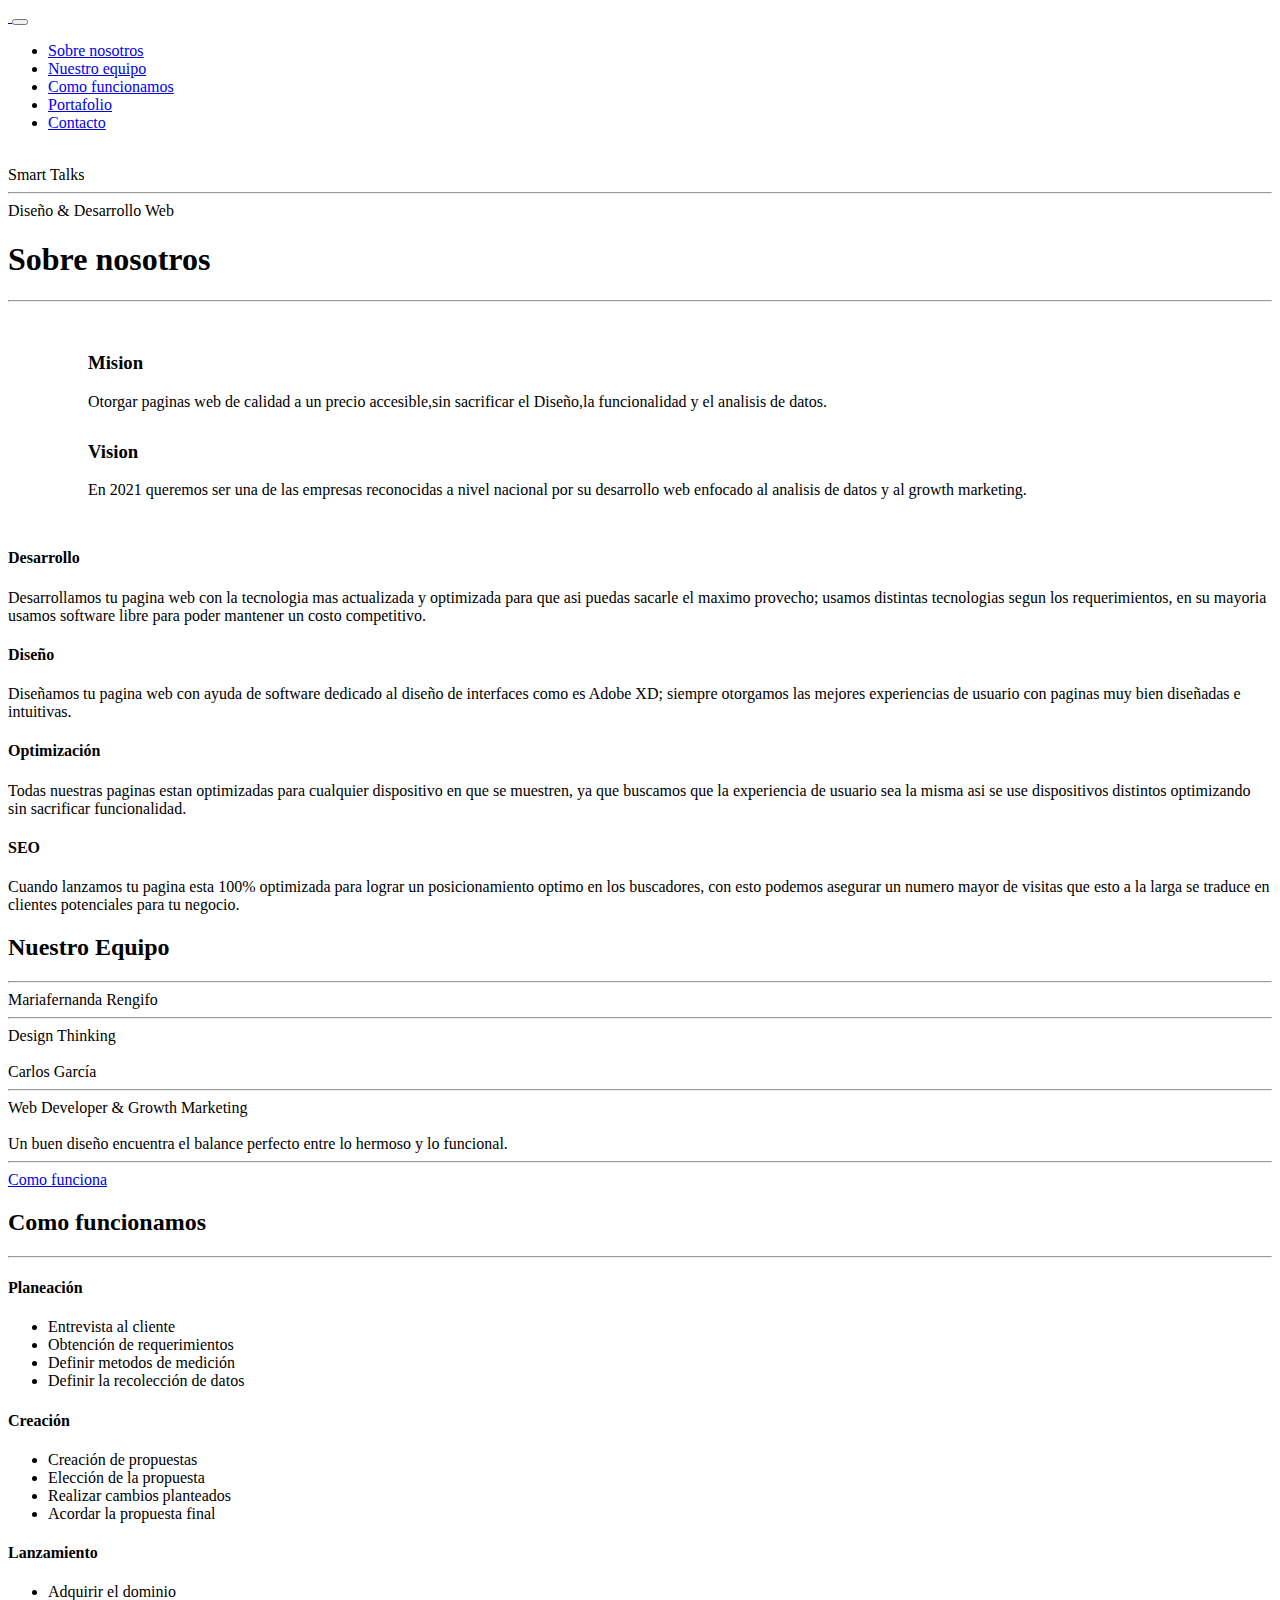
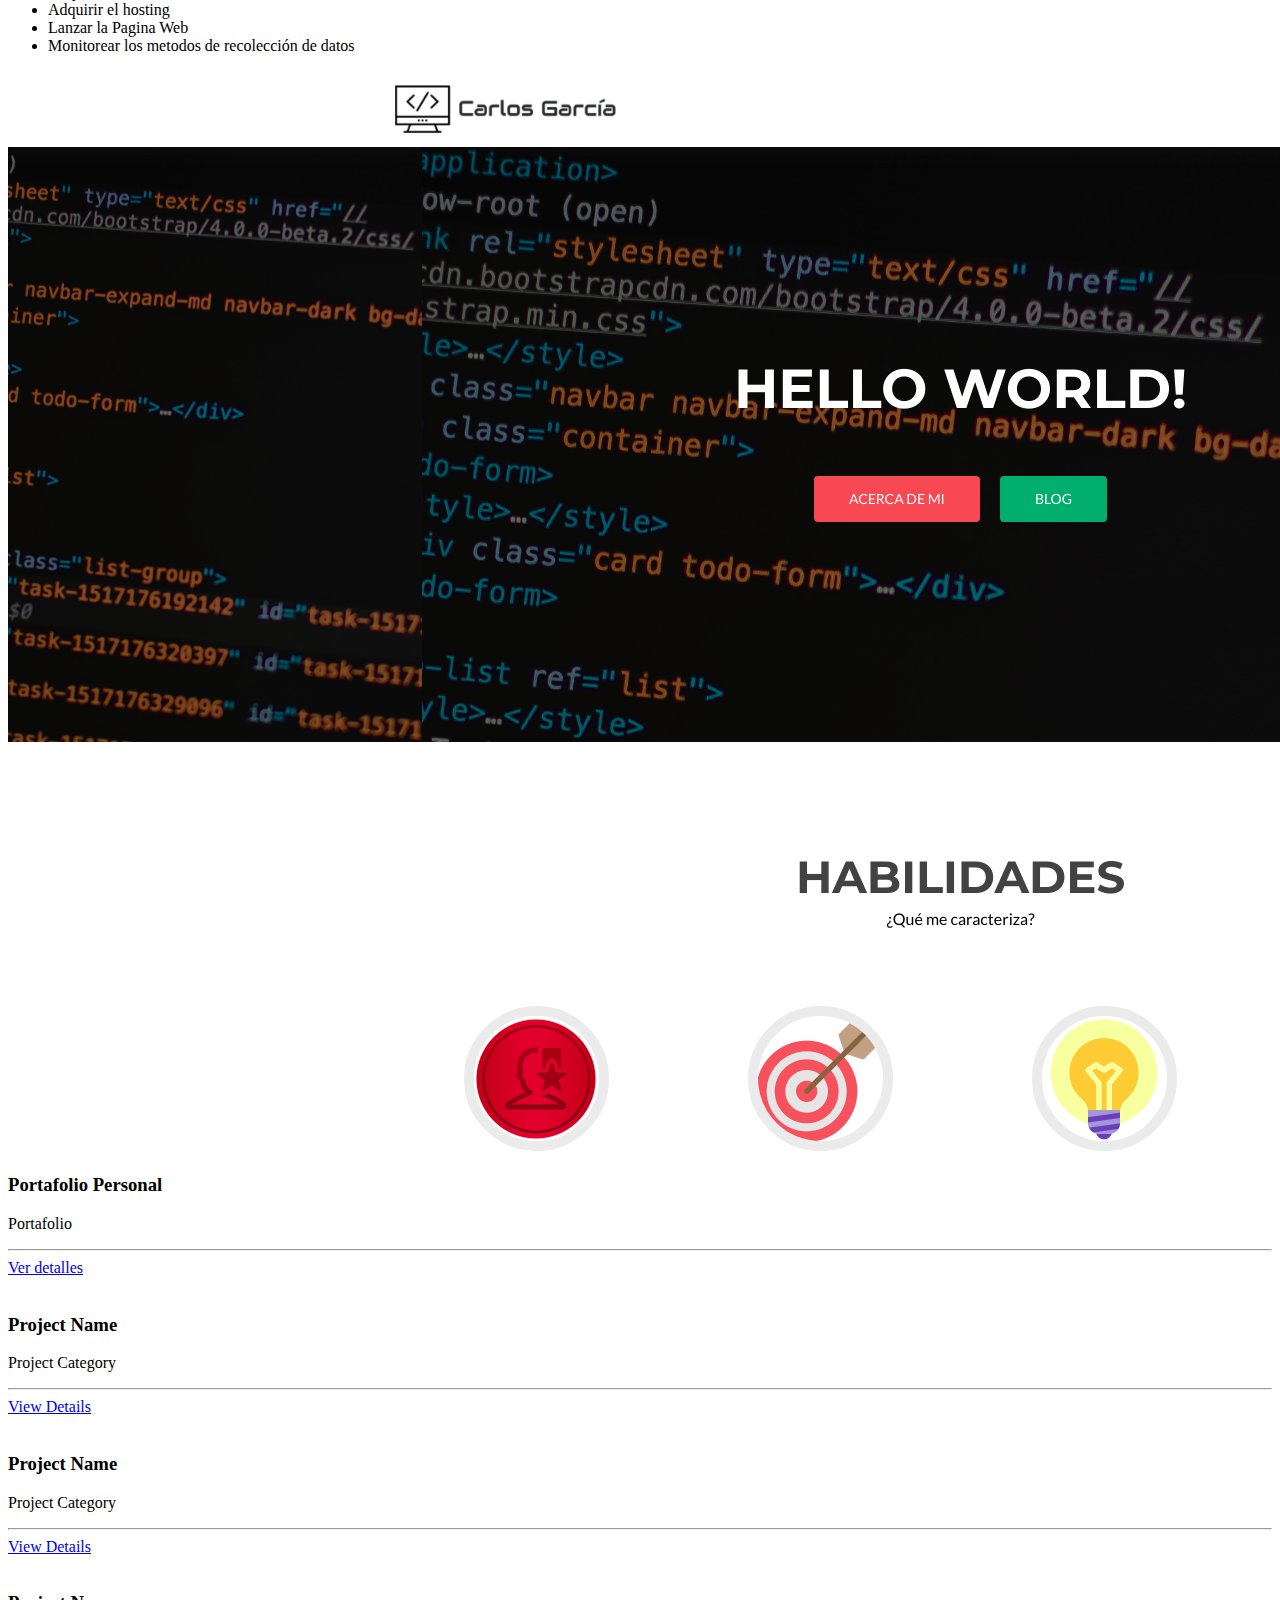
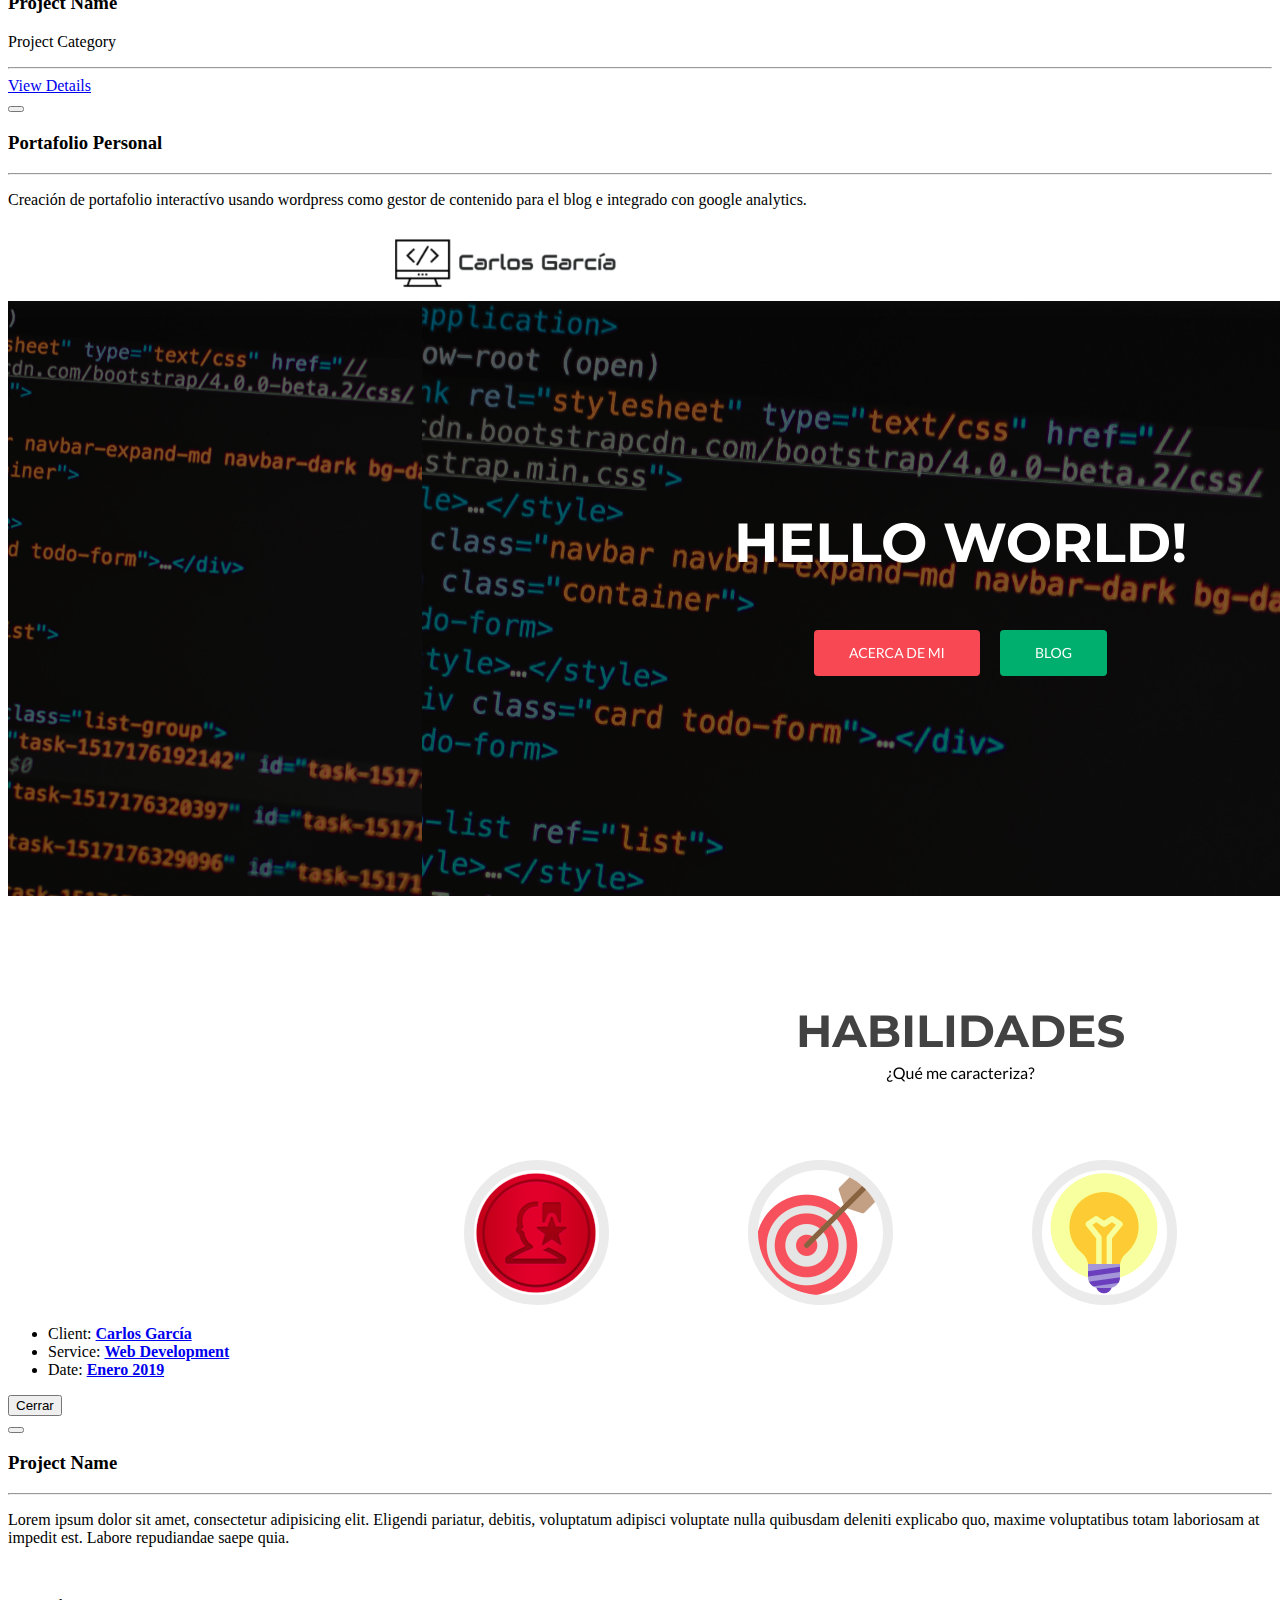
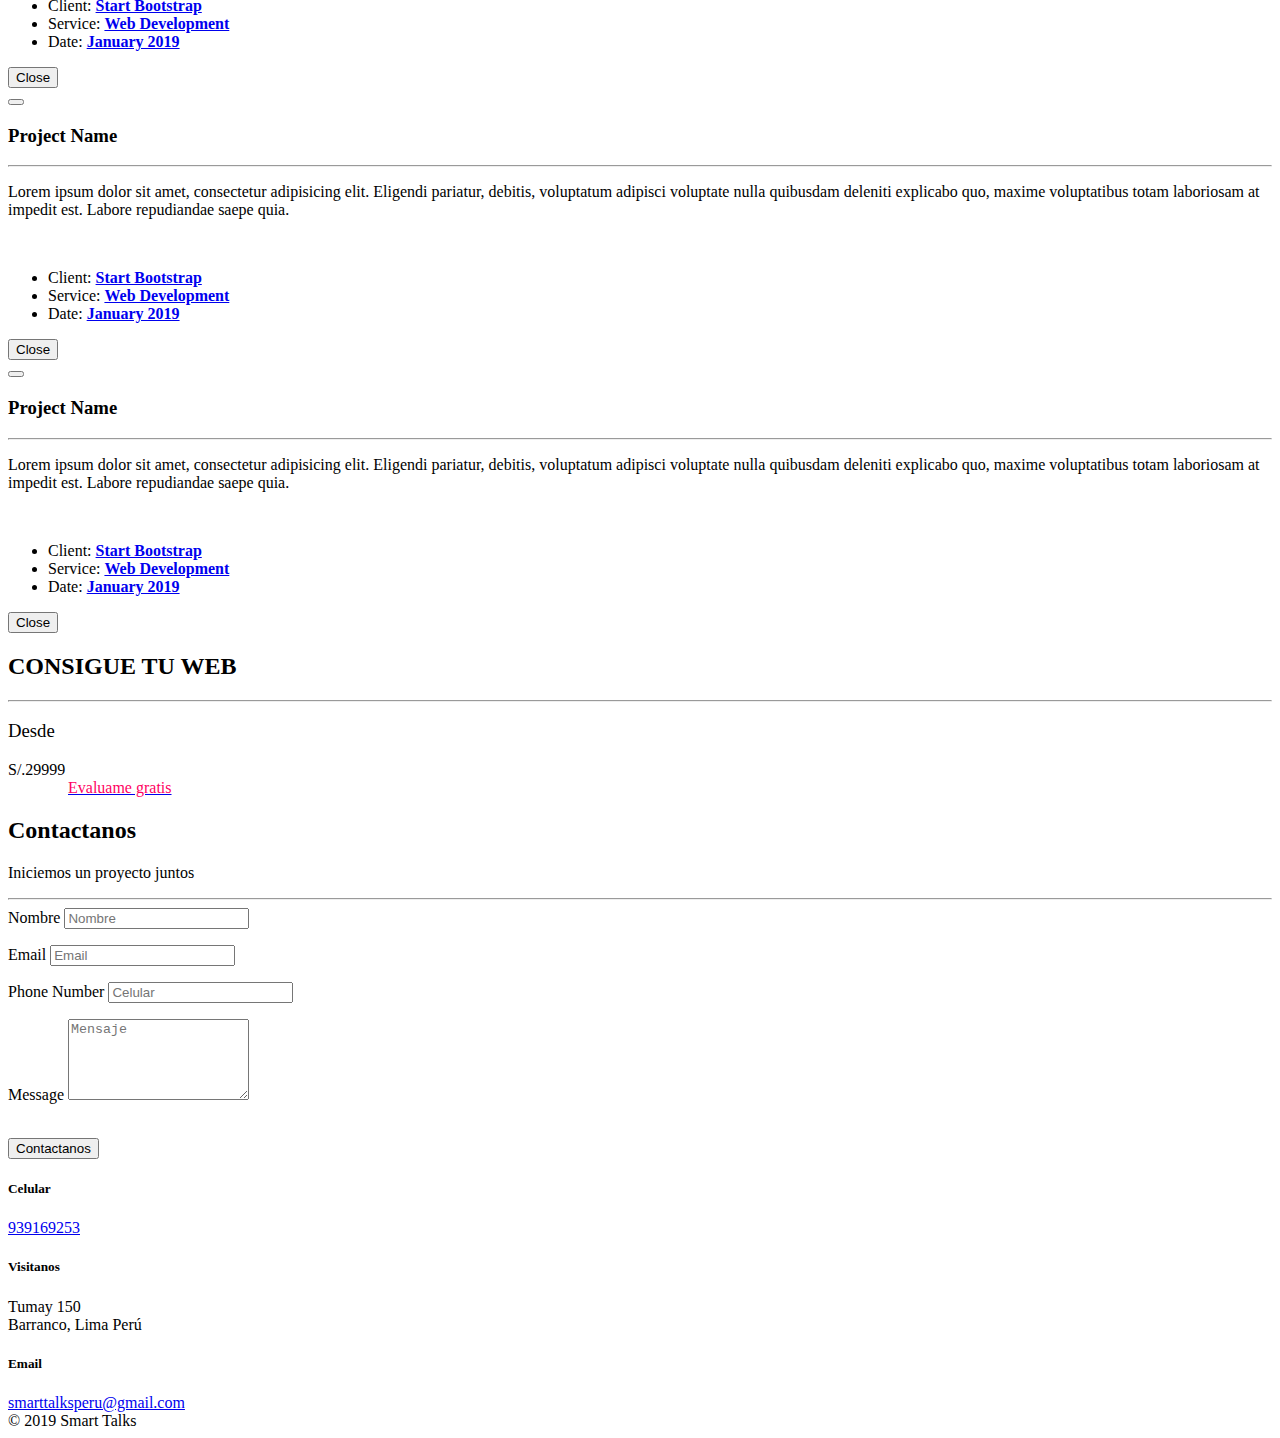
==== commit 2c9471ea: "empezando a editar la seccion portafolio" ====
--- a/index.html
+++ b/index.html
@@ -199,13 +199,13 @@
               <div class="mb-2">Web Developer & Growth Marketing</div>
               <!-- Social Links -->
               <div>
-                <a class="mx-1" href="#">
+                <a class="mx-1" target="_blank" href="https://www.facebook.com/Carlos97gr">
                   <i class="fab fa-facebook fa-fw"></i>
                 </a>
-                <a class="mx-1" href="#">
+                <a class="mx-1" target="_blank" href="https://twitter.com/Carlos97gr?lang=es">
                   <i class="fab fa-twitter-square fa-fw"></i>
                 </a>
-                <a class="mx-1" href="#">
+                <a class="mx-1"  target="_blank" href="https://www.linkedin.com/in/carlos-alberto-garc%C3%ADa-rosales-2a2117140/">
                   <i class="fab fa-linkedin fa-fw"></i>
                 </a>
               </div>
@@ -316,16 +316,16 @@
                 <div class="device" data-device="MacbookPro" data-orientation="portrait" data-color="black">
                   <div class="screen">
                     <!-- Carousel Image -->
-                    <img class="img-fluid" src="img/portfolio/carousel/item-1-img.jpg" alt="">
+                    <img class="img-fluid" src="img/portfolio/carousel/item-1-img.png" alt="">
                   </div>
                 </div>
               </div>
             </div>
             <div class="col-lg-6 col-xl-4">
-              <h3 class="text-uppercase m-0">Project Name</h3>
-              <p class="mb-0">Project Category</p>
+              <h3 class="text-uppercase m-0">Portafolio Personal</h3>
+              <p class="mb-0">Portafolio</p>
               <hr class="primary small ml-lg-0 mb-4">
-              <a data-toggle="modal" data-target="#portfolio-modal-1" href="javascript:;" class="btn btn-outline-light">View Details
+              <a data-toggle="modal" data-target="#portfolio-modal-1" href="javascript:;" class="btn btn-outline-light">Ver detalles
                 <i class="fas fa-long-arrow-alt-right"></i>
               </a>
             </div>
@@ -423,31 +423,31 @@
           <div class="container">
             <div class="row">
               <div class="col-xl-8 mx-auto">
-                <h3 class="text-uppercase portfolio-modal-heading">Project Name</h3>
+                <h3 class="text-uppercase portfolio-modal-heading">Portafolio Personal</h3>
                 <hr class="primary small">
-                <p class="m-0">Lorem ipsum dolor sit amet, consectetur adipisicing elit. Eligendi pariatur, debitis, voluptatum adipisci voluptate nulla quibusdam deleniti explicabo quo, maxime voluptatibus totam laboriosam at impedit est. Labore repudiandae saepe quia.</p>
+                <p class="m-0">Creación de portafolio interactívo usando wordpress como gestor de contenido para el blog e integrado con google analytics.</p>
                 <div class="device-wrapper my-5">
                   <div class="device" data-device="MacbookPro" data-orientation="portrait" data-color="black">
                     <div class="screen">
                       <!-- Screen Image -->
-                      <img class="img-fluid" src="img/portfolio/carousel/item-1-img.jpg" alt="">
+                      <img class="img-fluid" src="img/portfolio/carousel/item-1-img.png" alt="">
                     </div>
                   </div>
                 </div>
                 <ul class="list-unstyled mb-5">
                   <li class="list-unstyled-item">
-                    Client: <strong><a class="text-white" href="#">Start Bootstrap</a></strong>
-                  </li>
-                  <li class="list-unstyled-item">
-                    Service: <strong><a class="text-white" href="#">Web Development</a></strong>
-                  </li>
-                  <li class="list-unstyled-item">
-                    Date: <strong><a class="text-white" href="#">January 2019</a></strong>
+                    Client: <strong><a class="text-white" href="http://carlosgarciatec.com/">Carlos García</a></strong>
+                  </li>
+                  <li class="list-unstyled-item">
+                    Service: <strong><a class="text-white" href="http://carlosgarciatec.com/">Web Development</a></strong>
+                  </li>
+                  <li class="list-unstyled-item">
+                    Date: <strong><a class="text-white" href="http://carlosgarciatec.com/">Enero 2019</a></strong>
                   </li>
                 </ul>
                 <button type="button" class="btn btn-light" data-dismiss="modal">
                   <i class="fas fa-times"></i>
-                  Close</button>
+                  Cerrar</button>
               </div>
             </div>
           </div>
@@ -726,7 +726,7 @@
             <div id="success"></div>
             <div class="row">
               <div class="form-group col-12">
-                <button type="submit"  value="submit" class="btn btn-outline-primary">Enviar</button>
+                <button type="submit"  value="submit" class="btn btn-outline-primary">Contactanos</button>
               </div>
              </div>
           </form>
@@ -760,9 +760,9 @@
           <i class="fas fa-map-marker-alt fa-fw"></i>
           Visitanos</h5>
           <div>
-            3481 Melrose Place
+            Tumay 150
             <br>
-            Beverly Hills, CA 90210
+            Barranco, Lima Perú
           </div>
         </div>
         <div class="col-lg-4">
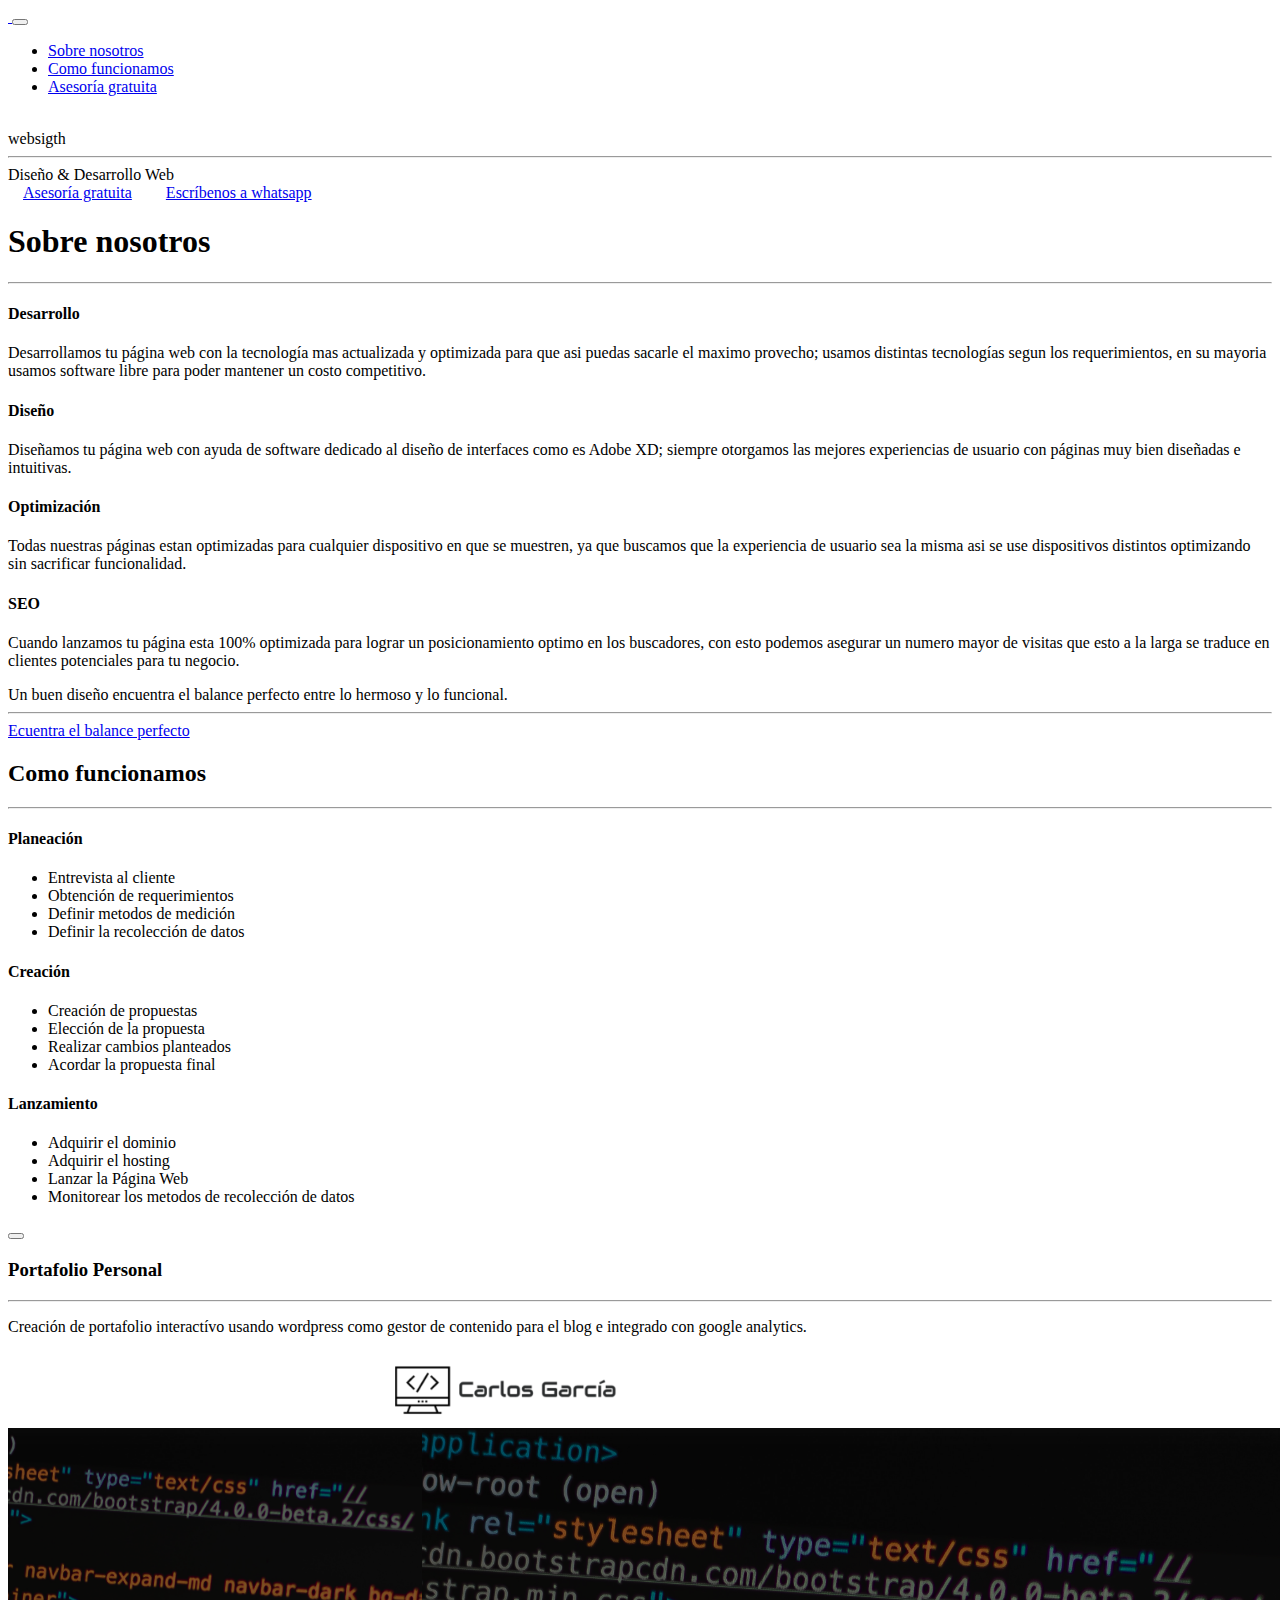
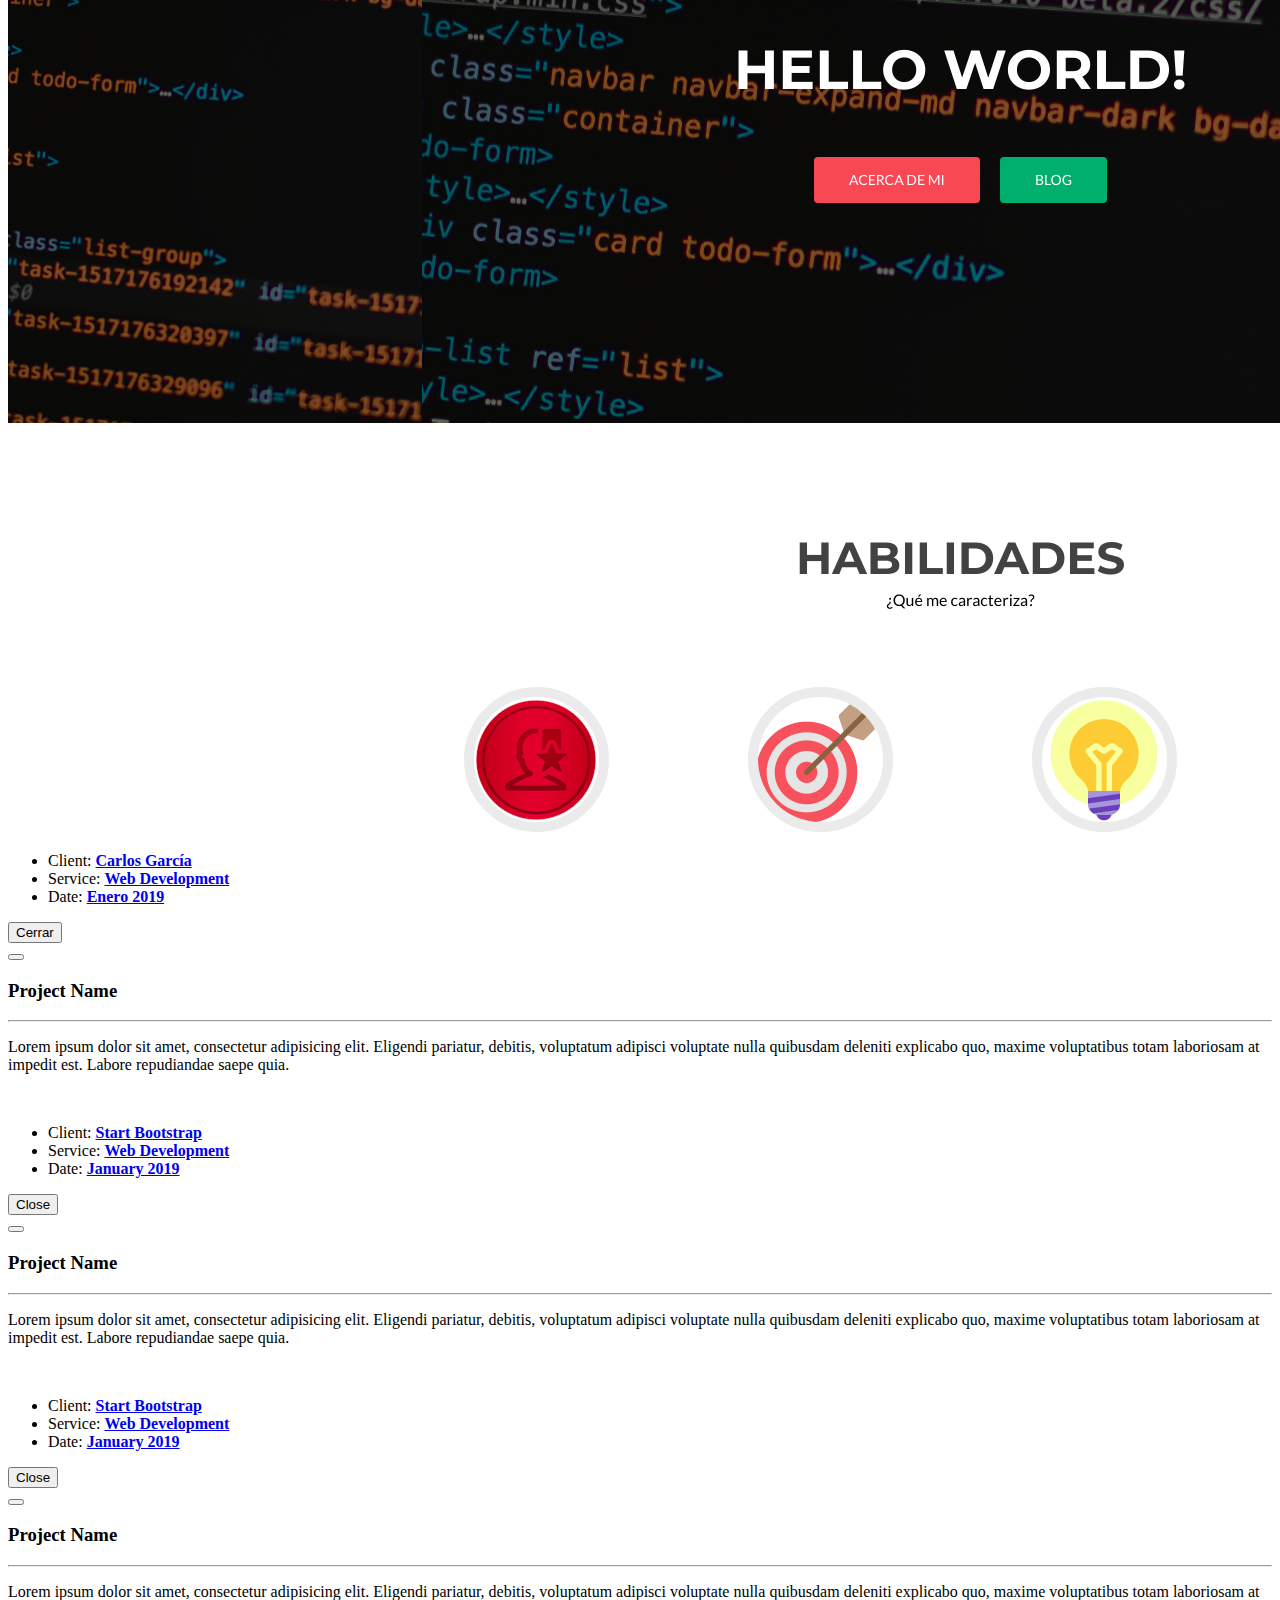
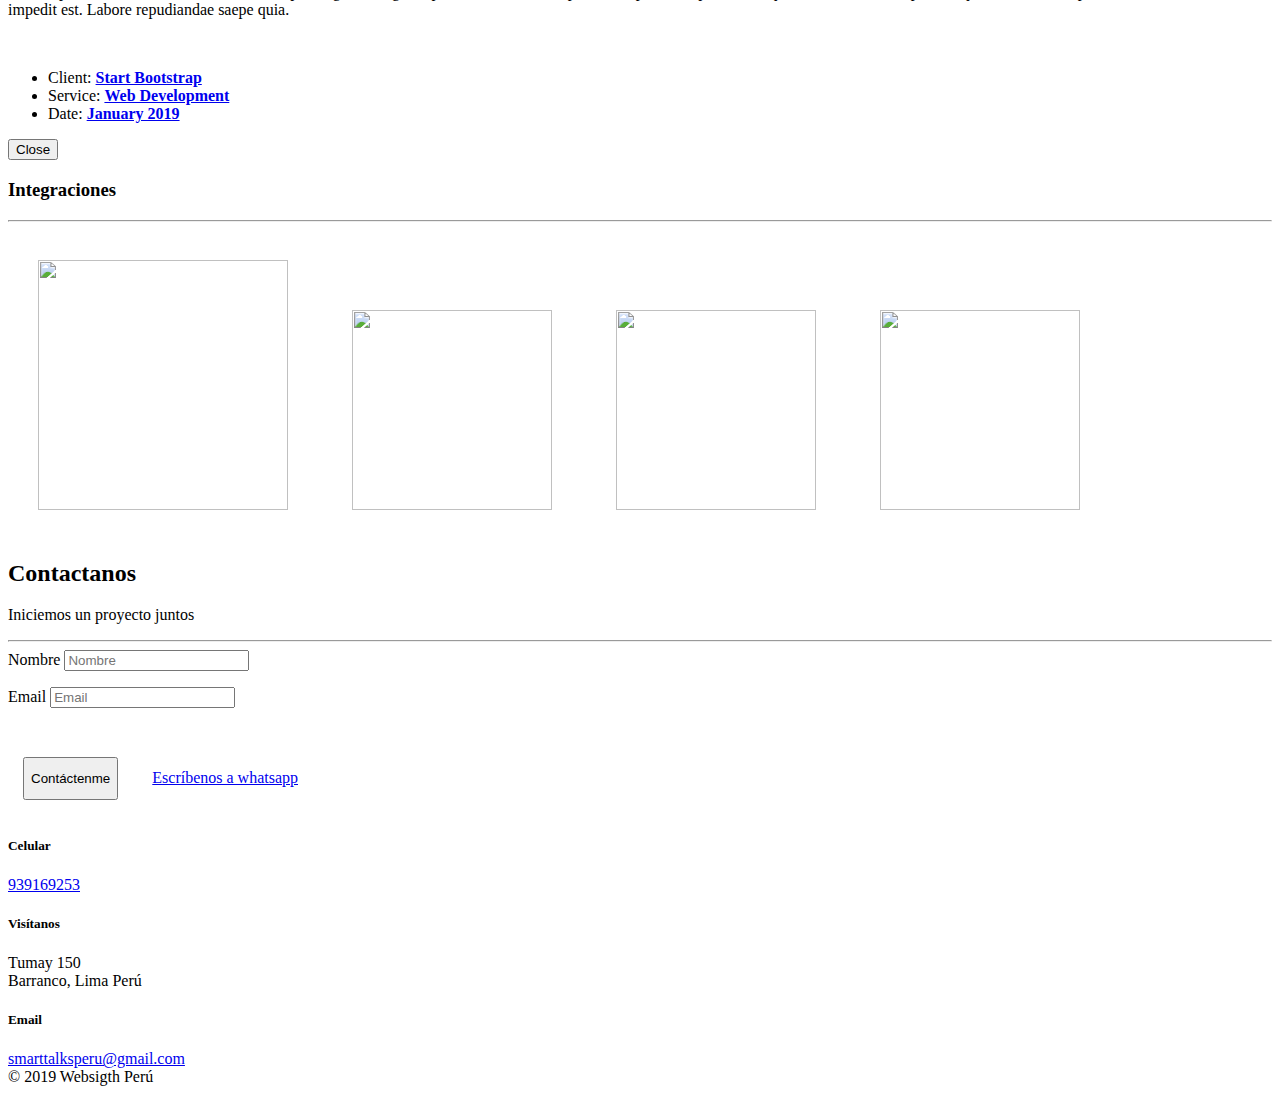
==== commit 0c17c389: "errores ortograficos" ====
--- a/index.html
+++ b/index.html
@@ -7,8 +7,8 @@
 
   <meta charset="utf-8">
   <meta name="viewport" content="width=device-width, initial-scale=1, shrink-to-fit=no">
-  <meta name="description" content="Smart Talks Perú es una empresa de desarrollo y diseño web. Que tiene como fuerte el anilisis de datos y el growth marketing">
-  <meta name="keywords" content="Growth hacking,Growth Marketing,SEO">
+  <meta name="description" content="Websigth Perú es una empresa de desarrollo y diseño web. Que tiene como propósito sacar el máximo rendimiento posible a tu web mediante el análisis,Contactanos para recibir una consulta gratis">
+  <meta name="keywords" content="Growth hacking,Growth Marketing,SEO,Crear pagina web">
   <meta name="author" content="Carlos Garcia">
   <!-- Google Tag Manager -->
   <script>(function(w,d,s,l,i){w[l]=w[l]||[];w[l].push({'gtm.start':
@@ -18,12 +18,11 @@
   })(window,document,'script','dataLayer','GTM-N98HM96');</script>
   <!-- End Google Tag Manager -->
 
-  <title>Smart Talks</title>
+  <title>Websigth</title>
   <link rel="icon" href="img/logo-masthead.png" type="image/x-icon">
   <!-- Custom fonts for this theme -->
   <link href="fonts/fontawesome-free/css/all.min.css" rel="stylesheet">
-  <link href="../../../fonts.googleapis.com/css0057.css?family=Raleway:100,100i,200,200i,300,300i,400,400i,500,500i,600,600i,700,700i,800,800i,900,900i" rel="stylesheet">
-  <link href="../../../fonts.googleapis.com/cssad13.css?family=Roboto:100,100i,300,300i,400,400i,500,500i,700,700i,900,900i" rel="stylesheet">
+
 
   <!-- Plugin styles -->
   <link href="css/vendor/fancybox/jquery.fancybox.min.css" rel="stylesheet">
@@ -68,19 +67,13 @@
             <a class="nav-link js-scroll-trigger" href="#about">Sobre nosotros</a>
           </li>
           <li class="nav-item">
-            <a class="nav-link js-scroll-trigger" href="#team">Nuestro equipo</a>
-          </li>
-          <li class="nav-item">
             <a class="nav-link js-scroll-trigger" href="#process">Como funcionamos</a>
-          </li>
-          <li class="nav-item">
-            <a class="nav-link js-scroll-trigger" href="#portfolio-carousel">Portafolio</a>
           </li>
           <li class="nav-item" style="display: none">
             <a class="nav-link js-scroll-trigger" href="#testimonials">Testimonios</a>
           </li>
           <li class="nav-item">
-            <a class="nav-link js-scroll-trigger" href="#contact">Contacto</a>
+            <a class="nav-link js-scroll-trigger" href="#contact">Asesoría gratuita</a>
           </li>
 
         </ul>
@@ -97,9 +90,13 @@
       <div class="row h-100 align-items-center">
         <div class="col text-center">
           <img class="masthead-logo mb-4" src="img/logo-masthead.png" alt="">
-          <div class="masthead-title text-uppercase">Smart Talks</div>
+          <div class="masthead-title text-uppercase">websigth</div>
           <hr class="primary small">
           <div class="masthead-subtitle">Diseño & Desarrollo Web</div>
+          <div class="text-center">
+            <a class="btn btn-outline-light js-scroll-trigger text-center" style="margin: 15px"  id="#botonhero" onclick="ga('send', 'event', 'calltoactionclick', 'clic', 'hero', 0);" href="#contact"><span>Asesoría gratuita</span></a>
+            <a class="btn btn-outline-light js-scroll-trigger text-center"  style="margin: 15px" onclick="gtag('event', 'evento', { 'event_category': 'categoria', 'event_action': 'accion', 'event_label': 'wapp', 'value': 'valor'});" target="_blank" href="https://api.whatsapp.com/send?phone=51939169253&text=Hola, me pueden dar información ">Escríbenos a whatsapp</a>
+          </div>
         </div>
       </div>
     </div>
@@ -119,37 +116,26 @@
       <h1 class="page-section-heading text-uppercase">Sobre nosotros</h1>
       <p class="lead"></p>
       <hr class="primary small mb-5">
-      <div class="text-center" style="margin: 50px">
-        <div class="mision" style="margin: 30px">
-          <h3>Mision</h3>
-          <span>Otorgar paginas web de calidad a un precio accesible,sin sacrificar el Diseño,la funcionalidad y el analisis de datos.</span>
-        </div>
-        <div class="vision" style="margin: 30px">
-          <h3>Vision</h3>
-          <span>En 2021 queremos ser una de las empresas reconocidas a nivel nacional por su desarrollo web enfocado al analisis de datos y al growth marketing.</span>
-        </div>
-
-      </div>
-     <div class="row">
+      <div class="row">
         <div class="col-md-6 col-xl-3 px-md-5 mb-4 mb-xl-0">
           <i class="fas fa-code fa-4x mb-3"></i>
           <h4 class="text-uppercase">Desarrollo</h4>
-          <p>Desarrollamos tu pagina web con la tecnologia mas actualizada y optimizada para que asi puedas sacarle el maximo provecho; usamos distintas tecnologias segun los requerimientos, en su mayoria usamos software libre para poder mantener un costo competitivo.</p>
+          <p>Desarrollamos tu página web con la tecnología mas actualizada y optimizada para que asi puedas sacarle el maximo provecho; usamos distintas tecnologías segun los requerimientos, en su mayoria usamos software libre para poder mantener un costo competitivo.</p>
         </div>
         <div class="col-md-6 col-xl-3 px-md-5 mb-4 mb-xl-0">
           <i class="fas fa-edit fa-4x mb-3"></i>
           <h4 class="text-uppercase">Diseño</h4>
-          <p>Diseñamos tu pagina web con ayuda de software dedicado al diseño de interfaces como es Adobe XD; siempre otorgamos las mejores experiencias de usuario con paginas muy bien diseñadas e intuitivas.</p>
+          <p>Diseñamos tu página web con ayuda de software dedicado al diseño de interfaces como es Adobe XD; siempre otorgamos las mejores experiencias de usuario con páginas muy bien diseñadas e intuitivas.</p>
         </div>
         <div class="col-md-6 col-xl-3 px-md-5 mb-4 mb-xl-0">
           <i class="fas fa-mobile fa-4x mb-3"></i>
           <h4 class="text-uppercase">Optimización</h4>
-          <p>Todas nuestras paginas estan optimizadas para cualquier dispositivo en que se muestren, ya que buscamos que la experiencia de usuario sea la misma asi se use dispositivos distintos optimizando sin sacrificar funcionalidad.</p>
+          <p>Todas nuestras páginas estan optimizadas para cualquier dispositivo en que se muestren, ya que buscamos que la experiencia de usuario sea la misma asi se use dispositivos distintos optimizando sin sacrificar funcionalidad.</p>
         </div>
         <div class="col-md-6 col-xl-3 px-md-5">
           <i class="fas fa-heart fa-4x mb-3"></i>
           <h4 class="text-uppercase">SEO</h4>
-          <p>Cuando lanzamos tu pagina esta 100% optimizada para lograr un posicionamiento optimo en los buscadores, con esto podemos asegurar un numero mayor de visitas que esto a la larga se traduce en clientes potenciales para tu negocio.</p>
+          <p>Cuando lanzamos tu página esta 100% optimizada para lograr un posicionamiento optimo en los buscadores, con esto podemos asegurar un numero mayor de visitas que esto a la larga se traduce en clientes potenciales para tu negocio.</p>
         </div>
       </div>
     </div>
@@ -159,7 +145,7 @@
   <!-- * Team Section - Carousel * -->
   <!-- * * * * * * * * * * * * * * -->
 
-  <section class="page-section text-center bg-light" id="team">
+  <section class="page-section text-center bg-light" id="team" style="display: none">
     <div class="container">
       <h2 class="page-section-heading text-uppercase">Nuestro Equipo</h2>
       <p class="lead m-0"></p>
@@ -196,7 +182,7 @@
             <div class="text-center p-3">
               <div class="h4 text-uppercase">Carlos García</div>
               <hr class="primary my-2">
-              <div class="mb-2">Web Developer & Growth Marketing</div>
+              <div class="mb-2">Web Developer & Growth Strategist</div>
               <!-- Social Links -->
               <div>
                 <a class="mx-1" target="_blank" href="https://www.facebook.com/Carlos97gr">
@@ -230,7 +216,7 @@
         <div class="col-xl-10 text-center">
           <div class="callout-text text-white">Un buen <span class="text-primary">diseño</span> encuentra el balance perfecto entre lo <span class="text-primary">hermoso</span> y lo <span class="text-primary">funcional</span>.</div>
           <hr class="primary small mb-5">
-          <a class="btn btn-outline-light js-scroll-trigger" href="#process">Como funciona</a>
+          <a class="btn btn-outline-light js-scroll-trigger" onclick="gtag('event', 'evento', { 'event_category': 'categoria', 'event_action': 'accion', 'event_label': 'etiqueta', 'value': 'valor'});" href="#contact">Ecuentra el balance perfecto</a>
         </div>
       </div>
     </div>
@@ -291,7 +277,7 @@
               <ul>
                 <li>Adquirir el dominio</li>
                 <li>Adquirir el hosting</li>
-                <li>Lanzar la Pagina Web</li>
+                <li>Lanzar la Página Web</li>
                 <li>Monitorear los metodos de recolección de datos</li>
               </ul>
             </div>
@@ -305,7 +291,7 @@
   <!-- * Portfolio Section - Carousel * -->
   <!-- * * * * * * * * * * * * * * * * * -->
 
-  <section id="portfolio-carousel">
+  <section id="portfolio-carousel" style="display: none">
     <div class="carousel-portfolio">
       <!-- Portfolio Carousel - Item 1 -->
       <div class="carousel-portfolio-item first-item bg-dark text-center text-lg-left">
@@ -333,7 +319,7 @@
         </div>
       </div>
       <!-- Portfolio Carousel - Item 2 -->
-      <div class="carousel-portfolio-item second-item text-center text-lg-left">
+      <div class="carousel-portfolio-item second-item text-center text-lg-left" style="display: none">
         <div class="container h-100">
           <div class="row h-100 align-items-center">
             <div class="col-lg-6 col-xl-8">
@@ -358,7 +344,7 @@
         </div>
       </div>
       <!-- Portfolio Carousel - Item 3 -->
-      <div class="carousel-portfolio-item third-item text-center text-lg-left">
+      <div class="carousel-portfolio-item third-item text-center text-lg-left" style="display: none">
         <div class="container h-100">
           <div class="row h-100 align-items-center">
             <div class="col-lg-6 col-xl-8">
@@ -383,7 +369,7 @@
         </div>
       </div>
       <!-- Portfolio Carousel - Item 4 -->
-      <div class="carousel-portfolio-item fourth-item text-center text-lg-left">
+      <div class="carousel-portfolio-item fourth-item text-center text-lg-left" style="display: none">
         <div class="container h-100">
           <div class="row h-100 align-items-center">
             <div class="col-lg-6 col-xl-8">
@@ -604,7 +590,7 @@
   <!-- * Testimonials Section * -->
   <!-- * * * * * * * * * * * * * -->
 
-  <section class="page-section bg-light" style="display: none" id="testimonials">
+  <section class="page-section bg-light"  style="display: none" id="testimonials">
     <div class="container">
       <div class="row">
         <div class="col-lg-10 mx-auto">
@@ -635,17 +621,17 @@
     </div>
   </section>
 
-   <section ID="pricing">
+   <section ID="pricing" style="display: none">
     <div class="container">
       <h2 class="pricing-title text-center text-white">CONSIGUE TU WEB</h2>
 
       <hr class="primary small mb-5">
       <h3 class="text-white-50 text-center" style="font-weight: lighter">Desde</h3>
       <div class="text-center">
-        <span class="price-money">S/.</span><span class="price-integer">299</span><span class="price-decimal">99</span>
+        <span class="price-money">S/.</span><span class="price-integer">199</span><span class="price-decimal">99</span>
       </div>
       <div class="text-center">
-        <a class="btn btn-outline-light js-scroll-trigger" style="margin: 60px" href="#contact"><span style="color: #FF0062">Evaluame gratis</span></a>
+        <a class="btn btn-outline-light js-scroll-trigger" style="margin: 60px" onclick="ga('send', 'event', 'calltoactionclick', 'clic', 'pricing', 0);" href="#contact"><span style="color: #FF0062">Evalúame gratis</span></a>
       </div>
 
     </div>
@@ -654,31 +640,24 @@
   <!-- * Callout Section - Signup * -->
   <!-- * * * * * * * * * * * * * * * -->
 
-  <section class="page-section bg-black" style="display: none">
-    <div class="container">
-      <h3 class="text-uppercase mb-0 text-center text-white">Suscribete para recibir ofertas</h3>
+  <section class="page-section bg-light" id="integrations">
+    <div class="container text-center align-content-center">
+      <h3 class="text-uppercase mb-0 text-center text-black">Integraciones</h3>
       <hr class="primary small mb-4">
-      <div class="row">
-        <div class="col-lg-10 col-xl-8 mx-auto">
-          <!-- MailChimp Signup Form -->
-          <div id="mc_embed_signup">
-            <!-- Replace the form action in the line below with your MailChimp embed action! Visit the documentation for additional instructions! -->
-            <form role="form" action="http://startbootstrap.us3.list-manage.com/subscribe/post?u=531af730d8629808bd96cf489&amp;id=afb284632f" method="post" id="mc-embedded-subscribe-form" name="mc-embedded-subscribe-form" target="_blank" novalidate="novalidate">
-              <div class="input-group">
-                <input type="email" name="EMAIL" class="form-control" id="mce-EMAIL" placeholder="Email address...">
-                <div class="input-group-append">
-                  <button type="submit" name="subscribe" id="mc-embedded-subscribe" class="btn btn-primary">Subscribe!</button>
-                </div>
-              </div>
-              <div id="mce-responses">
-                <div class="response" id="mce-error-response" style="display:none"></div>
-                <div class="response" id="mce-success-response" style="display:none"></div>
-              </div>
-            </form>
-          </div>
-          <!-- End MailChimp Signup Form -->
-        </div>
-      </div>
+    </div>
+    <div class="container text-center">
+      <picture>
+        <img style="margin: 30px;" width="250px" height="250px" class="img-fluid" src="https://scontent.flim13-1.fna.fbcdn.net/v/t39.2365-6/28985538_1634015629967706_6299852360415969280_n.png?_nc_cat=100&_nc_ht=scontent.flim13-1.fna&oh=5ac23229a54d40b10f210bfdd87ae464&oe=5CFD69AB">
+      </picture>
+      <picture>
+        <img  style="margin: 30px;" width="200px" height="200px" class="img-fluid" src="https://davidwalsh.name/demo/hotjar-sponsored/hotjar-XL.png" alt="">
+      </picture>
+      <picture>
+        <img  style="margin: 30px;" width="200px" height="200px" class="img-fluid" src="https://developers.google.com/analytics/images/terms/logo_lockup_analytics_icon_vertical_black_2x.png" alt="">
+      </picture>
+      <picture>
+      <img   style="margin: 30px;" width="200px" height="200px" class="img-fluid" src="https://wwwidentoes-ans9ff0uc6be.stackpathdns.com/wp-content/uploads/2014/09/google-tag-manager-que-es-750x438.png" alt="">
+      </picture>
     </div>
   </section>
 
@@ -686,47 +665,36 @@
   <!-- * Contact Section * -->
   <!-- * * * * * * * * * * -->
 
-  <section class="page-section" id="contact">
+  <section class="page-section bg-white"  id="contact">
     <div class="container">
       <div class="row">
         <div class="col-lg-10 col-xl-8 mx-auto">
           <h2 class="page-section-heading text-uppercase text-center">Contactanos</h2>
           <p class="lead m-0 text-center">Iniciemos un proyecto juntos</p>
           <hr class="primary small mb-5">
-          <form  action="https://docs.google.com/forms/d/e/1FAIpQLSf9e3A7lCqIWgWUEkxzQsDiJ9UE3f7lmGDojVBo5a3pf1ko-w/formResponse?" name="gform" id="gform" enctype="text/plain" TARGET="hidden_iframe" onsubmit="submitted=true;">
+          <form  action="https://docs.google.com/forms/d/e/1FAIpQLSf9e3A7lCqIWgWUEkxzQsDiJ9UE3f7lmGDojVBo5a3pf1ko-w/formResponse?" name="gform" id="gform" enctype="text/plain" TARGET="hidden_iframe" onsubmit="sendform()">
             <div class="row control-group">
               <div class="form-group col-12 floating-label-form-group controls">
                 <label>Nombre</label>
-                <input type="text" name="entry.1681272265" class="form-control" placeholder="Nombre" id="entry.1681272265" required="required" data-validation-required-message="Ingresa tu nombre.">
+                <input type="text" name="entry.1681272265" class="form-control" placeholder="Nombre" id="name" required="required" data-validation-required-message="Ingresa tu nombre.">
                 <p class="help-block text-danger"></p>
               </div>
             </div>
             <div class="row control-group">
               <div class="form-group col-12 floating-label-form-group controls">
                 <label>Email</label>
-                <input type="email" name="entry.1539217499" class="form-control" placeholder="Email" id="entry.1539217499" required="required" data-validation-required-message="Ingresa un correo electronico">
+                <input type="email" name="entry.1539217499" class="form-control" placeholder="Email" id="email" required="required" data-validation-required-message="Ingresa un correo electronico">
                 <p class="help-block text-danger"></p>
               </div>
             </div>
-            <div class="row control-group">
-              <div class="form-group col-12 floating-label-form-group controls">
-                <label>Phone Number</label>
-                <input type="tel" name="entry.400040999" class="form-control" placeholder="Celular" id="entry.400040999" required="required" data-validation-required-message="Ingresa un telefono celular.">
-                <p class="help-block text-danger"></p>
-              </div>
-            </div>
-            <div class="row control-group">
-              <div class="form-group col-12 floating-label-form-group controls">
-                <label>Message</label>
-                <textarea name="entry.1542432128" rows="5" class="form-control" placeholder="Mensaje" id="entry.1542432128" required="required" data-validation-required-message="Ingresa un mensaje."></textarea>
-                <p class="help-block text-danger"></p>
-              </div>
-            </div>
-            <br>
+           <br>
             <div id="success"></div>
-            <div class="row">
+            <div class="row text-center" >
               <div class="form-group col-12">
-                <button type="submit"  value="submit" class="btn btn-outline-primary">Contactanos</button>
+
+                <button type="submit" id="BotonEnviar" value="submit"  style="margin: 15px;padding-top: 12px;padding-bottom: 12px" class="btn btn-outline-dark">Contáctenme</button>
+                <a class="btn btn-outline-dark js-scroll-trigger text-center"  style="margin: 15px" onclick="gtag('event', 'evento', { 'event_category': 'categoria', 'event_action': 'accion', 'event_label': 'wapp', 'value': 'valor'});" target="_blank" href="https://api.whatsapp.com/send?phone=51939169253&text=Hola, me pueden dar información ">Escríbenos a whatsapp</a>
+              </div>
               </div>
              </div>
           </form>
@@ -758,7 +726,7 @@
         <div class="col-lg-4 mb-5 mb-lg-0">
           <h5 class="text-uppercase">
           <i class="fas fa-map-marker-alt fa-fw"></i>
-          Visitanos</h5>
+          Visítanos</h5>
           <div>
             Tumay 150
             <br>
@@ -789,11 +757,39 @@
         </a>
       </div>
       <div class="footer-copyright">
-        &copy; 2019 Smart Talks
+        &copy; 2019 Websigth Perú
       </div>
     </div>
   </footer>
 
+<script src="https://www.gstatic.com/firebasejs/5.8.2/firebase.js"></script>
+<script>
+  // Initialize Firebase
+  var config = {
+    apiKey: "AIzaSyCsKk_5CzkvnxJMqPsA8-shV-I3zvoGVA4",
+    authDomain: "smart-talks-2c25a.firebaseapp.com",
+    databaseURL: "https://smart-talks-2c25a.firebaseio.com",
+    projectId: "smart-talks-2c25a",
+    storageBucket: "smart-talks-2c25a.appspot.com",
+    messagingSenderId: "958473181487"
+  };
+  firebase.initializeApp(config);
+  var database = firebase.database();
+  function sendform () {
+    submitted=true;
+    fbq('track', 'CompleteRegistration');
+    var name = document.getElementById('name').value;
+    var email = document.getElementById('email').value;
+
+    writeLeadData(name,email);
+  }
+  function writeLeadData(name, email) {
+    firebase.database().ref('leads').push({
+      name: name,
+      email: email,
+    });
+  }
+</script>
   <!-- Bootstrap core JavaScript -->
   <script src="js/vendor/jquery/jquery.min.js"></script>
   <script src="js/vendor/bootstrap/bootstrap.bundle.min.js"></script>
@@ -814,8 +810,14 @@
     $('#gform *').fadeOut(2000);
     $('#gform').prepend('Solicitud Enviada');
     $('#gform *').fadeIn(5000);
+    fbq('track', 'CompleteRegistration');
   });
 </script>
+<script type="text/javascript">
+  $( '#BotonEnviar' ).click(function() {
+    fbq('track', 'CompleteRegistration');
+    console.log('funciona')
+</script>
 
 </body>
 
